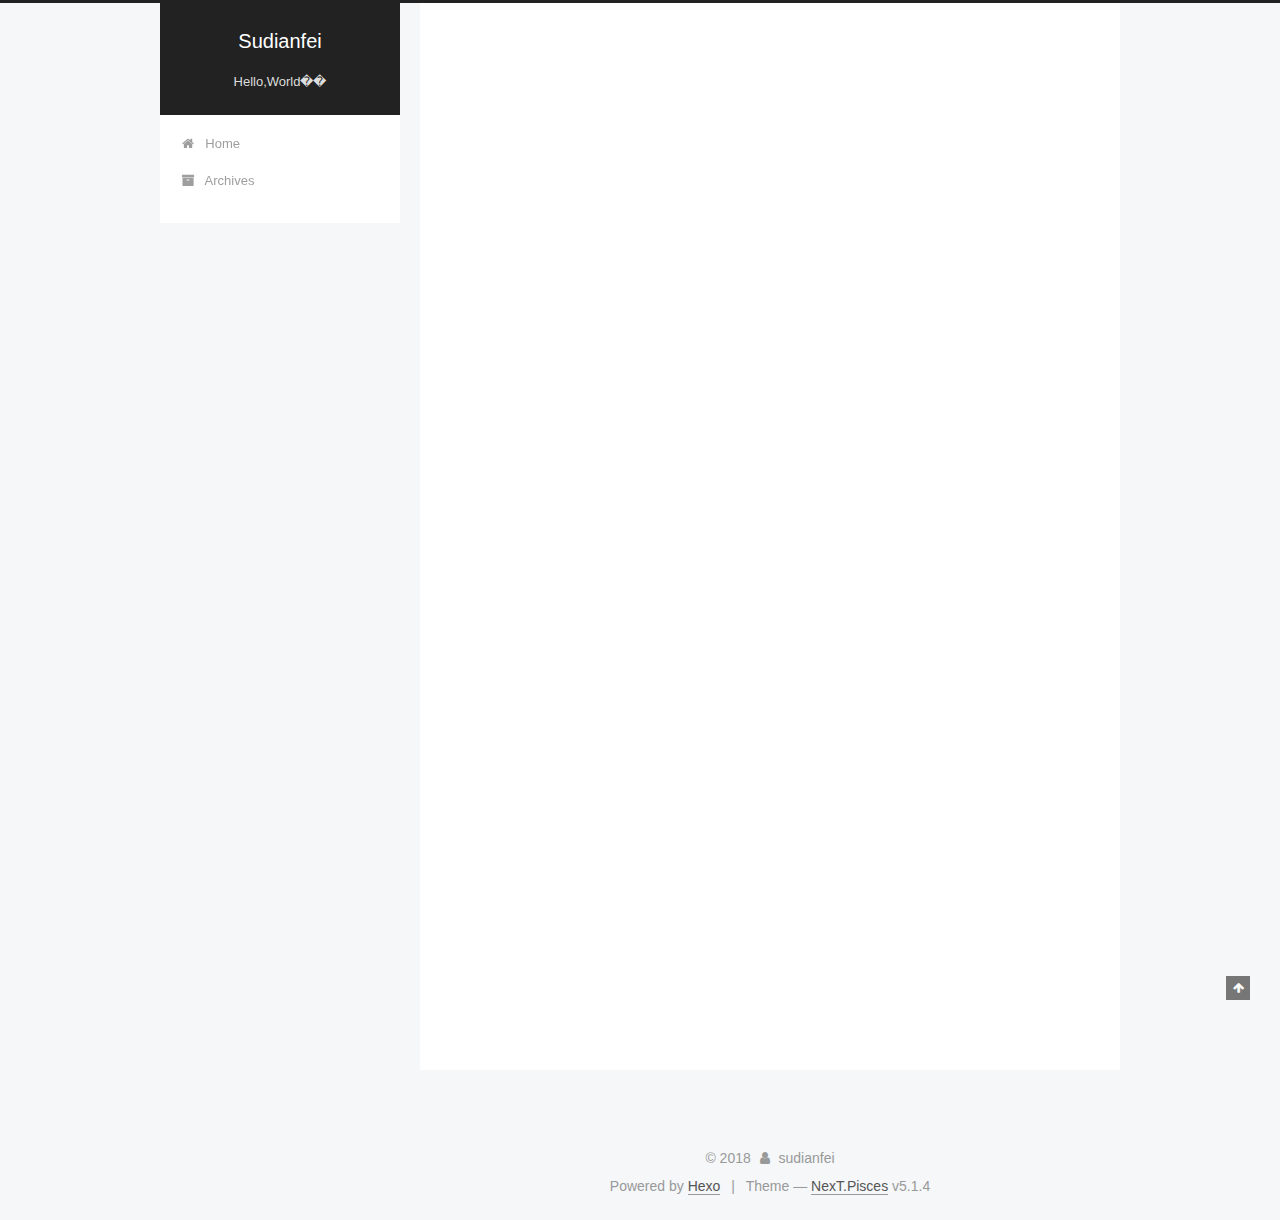
==== index.html @ 5877806c "Site updated: 2018-09-23 10:47:45" ====
<!DOCTYPE html>



  


<html class="theme-next pisces use-motion" lang="">
<head>
  <meta charset="UTF-8"/>
<meta http-equiv="X-UA-Compatible" content="IE=edge" />
<meta name="viewport" content="width=device-width, initial-scale=1, maximum-scale=1"/>
<meta name="theme-color" content="#222">









<meta http-equiv="Cache-Control" content="no-transform" />
<meta http-equiv="Cache-Control" content="no-siteapp" />
















  
  
  <link href="/lib/fancybox/source/jquery.fancybox.css?v=2.1.5" rel="stylesheet" type="text/css" />







<link href="/lib/font-awesome/css/font-awesome.min.css?v=4.6.2" rel="stylesheet" type="text/css" />

<link href="/css/main.css?v=5.1.4" rel="stylesheet" type="text/css" />


  <link rel="apple-touch-icon" sizes="180x180" href="/images/apple-touch-icon-next.png?v=5.1.4">


  <link rel="icon" type="image/png" sizes="32x32" href="/images/favicon-32x32-next.png?v=5.1.4">


  <link rel="icon" type="image/png" sizes="16x16" href="/images/favicon-16x16-next.png?v=5.1.4">


  <link rel="mask-icon" href="/images/logo.svg?v=5.1.4" color="#222">





  <meta name="keywords" content="Hexo, NexT" />










<meta name="description" content="sudianfei">
<meta name="keywords" content="blog,C++,matlab,ǰ�ˣ��㷨">
<meta property="og:type" content="website">
<meta property="og:title" content="Sudianfei">
<meta property="og:url" content="http://yoursite.com/index.html">
<meta property="og:site_name" content="Sudianfei">
<meta property="og:description" content="sudianfei">
<meta property="og:locale" content="default">
<meta name="twitter:card" content="summary">
<meta name="twitter:title" content="Sudianfei">
<meta name="twitter:description" content="sudianfei">



<script type="text/javascript" id="hexo.configurations">
  var NexT = window.NexT || {};
  var CONFIG = {
    root: '/',
    scheme: 'Pisces',
    version: '5.1.4',
    sidebar: {"position":"left","display":"post","offset":12,"b2t":false,"scrollpercent":false,"onmobile":false},
    fancybox: true,
    tabs: true,
    motion: {"enable":true,"async":false,"transition":{"post_block":"fadeIn","post_header":"slideDownIn","post_body":"slideDownIn","coll_header":"slideLeftIn","sidebar":"slideUpIn"}},
    duoshuo: {
      userId: '0',
      author: 'Author'
    },
    algolia: {
      applicationID: '',
      apiKey: '',
      indexName: '',
      hits: {"per_page":10},
      labels: {"input_placeholder":"Search for Posts","hits_empty":"We didn't find any results for the search: ${query}","hits_stats":"${hits} results found in ${time} ms"}
    }
  };
</script>



  <link rel="canonical" href="http://yoursite.com/"/>





  <title>Sudianfei</title>
  








</head>

<body itemscope itemtype="http://schema.org/WebPage" lang="default">

  
  
    
  

  <div class="container sidebar-position-left 
  page-home">
    <div class="headband"></div>

    <header id="header" class="header" itemscope itemtype="http://schema.org/WPHeader">
      <div class="header-inner"><div class="site-brand-wrapper">
  <div class="site-meta ">
    

    <div class="custom-logo-site-title">
      <a href="/"  class="brand" rel="start">
        <span class="logo-line-before"><i></i></span>
        <span class="site-title">Sudianfei</span>
        <span class="logo-line-after"><i></i></span>
      </a>
    </div>
      
        <p class="site-subtitle">Hello,World��</p>
      
  </div>

  <div class="site-nav-toggle">
    <button>
      <span class="btn-bar"></span>
      <span class="btn-bar"></span>
      <span class="btn-bar"></span>
    </button>
  </div>
</div>

<nav class="site-nav">
  

  
    <ul id="menu" class="menu">
      
        
        <li class="menu-item menu-item-home">
          <a href="/" rel="section">
            
              <i class="menu-item-icon fa fa-fw fa-home"></i> <br />
            
            Home
          </a>
        </li>
      
        
        <li class="menu-item menu-item-archives">
          <a href="/archives/" rel="section">
            
              <i class="menu-item-icon fa fa-fw fa-archive"></i> <br />
            
            Archives
          </a>
        </li>
      

      
    </ul>
  

  
</nav>



 </div>
    </header>

    <main id="main" class="main">
      <div class="main-inner">
        <div class="content-wrap">
          <div id="content" class="content">
            
  <section id="posts" class="posts-expand">
    
      

  

  
  
  

  <article class="post post-type-normal" itemscope itemtype="http://schema.org/Article">
  
  
  
  <div class="post-block">
    <link itemprop="mainEntityOfPage" href="http://yoursite.com/2018/09/22/hello-world/">

    <span hidden itemprop="author" itemscope itemtype="http://schema.org/Person">
      <meta itemprop="name" content="sudianfei">
      <meta itemprop="description" content="">
      <meta itemprop="image" content="https://s1.ax1x.com/2018/09/23/iuJSnx.jpg">
    </span>

    <span hidden itemprop="publisher" itemscope itemtype="http://schema.org/Organization">
      <meta itemprop="name" content="Sudianfei">
    </span>

    
      <header class="post-header">

        
        
          <h1 class="post-title" itemprop="name headline">
                
                <a class="post-title-link" href="/2018/09/22/hello-world/" itemprop="url">Hello World</a></h1>
        

        <div class="post-meta">
          <span class="post-time">
            
              <span class="post-meta-item-icon">
                <i class="fa fa-calendar-o"></i>
              </span>
              
                <span class="post-meta-item-text">Posted on</span>
              
              <time title="Post created" itemprop="dateCreated datePublished" datetime="2018-09-22T10:35:53+08:00">
                2018-09-22
              </time>
            

            

            
          </span>

          

          
            
          

          
          

          

          

          

        </div>
      </header>
    

    
    
    
    <div class="post-body" itemprop="articleBody">

      
      

      
        
          
            <p>Welcome to <a href="https://hexo.io/" target="_blank" rel="noopener">Hexo</a>! This is your very first post. Check <a href="https://hexo.io/docs/" target="_blank" rel="noopener">documentation</a> for more info. If you get any problems when using Hexo, you can find the answer in <a href="https://hexo.io/docs/troubleshooting.html" target="_blank" rel="noopener">troubleshooting</a> or you can ask me on <a href="https://github.com/hexojs/hexo/issues" target="_blank" rel="noopener">GitHub</a>.</p>
<h2 id="Quick-Start"><a href="#Quick-Start" class="headerlink" title="Quick Start"></a>Quick Start</h2><h3 id="Create-a-new-post"><a href="#Create-a-new-post" class="headerlink" title="Create a new post"></a>Create a new post</h3><figure class="highlight bash"><table><tr><td class="gutter"><pre><span class="line">1</span><br></pre></td><td class="code"><pre><span class="line">$ hexo new <span class="string">"My New Post"</span></span><br></pre></td></tr></table></figure>
<p>More info: <a href="https://hexo.io/docs/writing.html" target="_blank" rel="noopener">Writing</a></p>
<h3 id="Run-server"><a href="#Run-server" class="headerlink" title="Run server"></a>Run server</h3><figure class="highlight bash"><table><tr><td class="gutter"><pre><span class="line">1</span><br></pre></td><td class="code"><pre><span class="line">$ hexo server</span><br></pre></td></tr></table></figure>
<p>More info: <a href="https://hexo.io/docs/server.html" target="_blank" rel="noopener">Server</a></p>
<h3 id="Generate-static-files"><a href="#Generate-static-files" class="headerlink" title="Generate static files"></a>Generate static files</h3><figure class="highlight bash"><table><tr><td class="gutter"><pre><span class="line">1</span><br></pre></td><td class="code"><pre><span class="line">$ hexo generate</span><br></pre></td></tr></table></figure>
<p>More info: <a href="https://hexo.io/docs/generating.html" target="_blank" rel="noopener">Generating</a></p>
<h3 id="Deploy-to-remote-sites"><a href="#Deploy-to-remote-sites" class="headerlink" title="Deploy to remote sites"></a>Deploy to remote sites</h3><figure class="highlight bash"><table><tr><td class="gutter"><pre><span class="line">1</span><br></pre></td><td class="code"><pre><span class="line">$ hexo deploy</span><br></pre></td></tr></table></figure>
<p>More info: <a href="https://hexo.io/docs/deployment.html" target="_blank" rel="noopener">Deployment</a></p>

          
        
      
    </div>
    
    
    

    

    

    

    <footer class="post-footer">
      

      

      

      
      
        <div class="post-eof"></div>
      
    </footer>
  </div>
  
  
  
  </article>


    
  </section>

  


          </div>
          


          

        </div>
        
          
  
  <div class="sidebar-toggle">
    <div class="sidebar-toggle-line-wrap">
      <span class="sidebar-toggle-line sidebar-toggle-line-first"></span>
      <span class="sidebar-toggle-line sidebar-toggle-line-middle"></span>
      <span class="sidebar-toggle-line sidebar-toggle-line-last"></span>
    </div>
  </div>

  <aside id="sidebar" class="sidebar">
    
    <div class="sidebar-inner">

      

      

      <section class="site-overview-wrap sidebar-panel sidebar-panel-active">
        <div class="site-overview">
          <div class="site-author motion-element" itemprop="author" itemscope itemtype="http://schema.org/Person">
            
              <img class="site-author-image" itemprop="image"
                src="https://s1.ax1x.com/2018/09/23/iuJSnx.jpg"
                alt="sudianfei" />
            
              <p class="site-author-name" itemprop="name">sudianfei</p>
              <p class="site-description motion-element" itemprop="description">sudianfei</p>
          </div>

          <nav class="site-state motion-element">

            
              <div class="site-state-item site-state-posts">
              
                <a href="/archives/">
              
                  <span class="site-state-item-count">1</span>
                  <span class="site-state-item-name">posts</span>
                </a>
              </div>
            

            

            

          </nav>

          

          

          
          

          
          

          

        </div>
      </section>

      

      

    </div>
  </aside>


        
      </div>
    </main>

    <footer id="footer" class="footer">
      <div class="footer-inner">
        <div class="copyright">&copy; <span itemprop="copyrightYear">2018</span>
  <span class="with-love">
    <i class="fa fa-user"></i>
  </span>
  <span class="author" itemprop="copyrightHolder">sudianfei</span>

  
</div>


  <div class="powered-by">Powered by <a class="theme-link" target="_blank" href="https://hexo.io">Hexo</a></div>



  <span class="post-meta-divider">|</span>



  <div class="theme-info">Theme &mdash; <a class="theme-link" target="_blank" href="https://github.com/iissnan/hexo-theme-next">NexT.Pisces</a> v5.1.4</div>




        







        
      </div>
    </footer>

    
      <div class="back-to-top">
        <i class="fa fa-arrow-up"></i>
        
      </div>
    

    

  </div>

  

<script type="text/javascript">
  if (Object.prototype.toString.call(window.Promise) !== '[object Function]') {
    window.Promise = null;
  }
</script>









  












  
  
    <script type="text/javascript" src="/lib/jquery/index.js?v=2.1.3"></script>
  

  
  
    <script type="text/javascript" src="/lib/fastclick/lib/fastclick.min.js?v=1.0.6"></script>
  

  
  
    <script type="text/javascript" src="/lib/jquery_lazyload/jquery.lazyload.js?v=1.9.7"></script>
  

  
  
    <script type="text/javascript" src="/lib/velocity/velocity.min.js?v=1.2.1"></script>
  

  
  
    <script type="text/javascript" src="/lib/velocity/velocity.ui.min.js?v=1.2.1"></script>
  

  
  
    <script type="text/javascript" src="/lib/fancybox/source/jquery.fancybox.pack.js?v=2.1.5"></script>
  


  


  <script type="text/javascript" src="/js/src/utils.js?v=5.1.4"></script>

  <script type="text/javascript" src="/js/src/motion.js?v=5.1.4"></script>



  
  


  <script type="text/javascript" src="/js/src/affix.js?v=5.1.4"></script>

  <script type="text/javascript" src="/js/src/schemes/pisces.js?v=5.1.4"></script>



  

  


  <script type="text/javascript" src="/js/src/bootstrap.js?v=5.1.4"></script>



  


  




	





  





  












  





  

  

  

  
  

  

  

  

</body>
</html>
---- css/main.css ----
/* normalize.css v3.0.2 | MIT License | git.io/normalize */
html {
  font-family: sans-serif; /* 1 */
  -ms-text-size-adjust: 100%; /* 2 */
  -webkit-text-size-adjust: 100%; /* 2 */
}
body {
  margin: 0;
}
article,
aside,
details,
figcaption,
figure,
footer,
header,
hgroup,
main,
menu,
nav,
section,
summary {
  display: block;
}
audio,
canvas,
progress,
video {
  display: inline-block; /* 1 */
  vertical-align: baseline; /* 2 */
}
audio:not([controls]) {
  display: none;
  height: 0;
}
[hidden],
template {
  display: none;
}
a {
  background-color: transparent;
}
a:active,
a:hover {
  outline: 0;
}
abbr[title] {
  border-bottom: 1px dotted;
}
b,
strong {
  font-weight: bold;
}
dfn {
  font-style: italic;
}
h1 {
  font-size: 2em;
  margin: 0.67em 0;
}
mark {
  background: #ff0;
  color: #000;
}
small {
  font-size: 80%;
}
sub,
sup {
  font-size: 75%;
  line-height: 0;
  position: relative;
  vertical-align: baseline;
}
sup {
  top: -0.5em;
}
sub {
  bottom: -0.25em;
}
img {
  border: 0;
}
svg:not(:root) {
  overflow: hidden;
}
figure {
  margin: 1em 40px;
}
hr {
  -moz-box-sizing: content-box;
  box-sizing: content-box;
  height: 0;
}
pre {
  overflow: auto;
}
code,
kbd,
pre,
samp {
  font-family: monospace, monospace;
  font-size: 1em;
}
button,
input,
optgroup,
select,
textarea {
  color: inherit; /* 1 */
  font: inherit; /* 2 */
  margin: 0; /* 3 */
}
button {
  overflow: visible;
}
button,
select {
  text-transform: none;
}
button,
html input[type="button"],
input[type="reset"],
input[type="submit"] {
  -webkit-appearance: button; /* 2 */
  cursor: pointer; /* 3 */
}
button[disabled],
html input[disabled] {
  cursor: default;
}
button::-moz-focus-inner,
input::-moz-focus-inner {
  border: 0;
  padding: 0;
}
input {
  line-height: normal;
}
input[type="checkbox"],
input[type="radio"] {
  box-sizing: border-box; /* 1 */
  padding: 0; /* 2 */
}
input[type="number"]::-webkit-inner-spin-button,
input[type="number"]::-webkit-outer-spin-button {
  height: auto;
}
input[type="search"] {
  -webkit-appearance: textfield; /* 1 */
  -moz-box-sizing: content-box;
  -webkit-box-sizing: content-box; /* 2 */
  box-sizing: content-box;
}
input[type="search"]::-webkit-search-cancel-button,
input[type="search"]::-webkit-search-decoration {
  -webkit-appearance: none;
}
fieldset {
  border: 1px solid #c0c0c0;
  margin: 0 2px;
  padding: 0.35em 0.625em 0.75em;
}
legend {
  border: 0; /* 1 */
  padding: 0; /* 2 */
}
textarea {
  overflow: auto;
}
optgroup {
  font-weight: bold;
}
table {
  border-collapse: collapse;
  border-spacing: 0;
}
td,
th {
  padding: 0;
}
::selection {
  background: #262a30;
  color: #fff;
}
body {
  position: relative;
  font-family: 'Lato', "PingFang SC", "Microsoft YaHei", sans-serif;
  font-size: 14px;
  line-height: 2;
  color: #555;
  background: #f5f7f9;
}
@media (max-width: 767px) {
  body {
    padding-right: 0 !important;
  }
}
@media (min-width: 768px) and (max-width: 991px) {
  body {
    padding-right: 0 !important;
  }
}
@media (min-width: 1600px) {
  body {
    font-size: 16px;
  }
}
h1,
h2,
h3,
h4,
h5,
h6 {
  margin: 0;
  padding: 0;
  font-weight: bold;
  line-height: 1.5;
  font-family: 'Lato', "PingFang SC", "Microsoft YaHei", sans-serif;
}
h2,
h3,
h4,
h5,
h6 {
  margin: 20px 0 15px;
}
h1 {
  font-size: 22px;
}
@media (max-width: 767px) {
  h1 {
    font-size: 18px;
  }
}
h2 {
  font-size: 20px;
}
@media (max-width: 767px) {
  h2 {
    font-size: 16px;
  }
}
h3 {
  font-size: 18px;
}
@media (max-width: 767px) {
  h3 {
    font-size: 14px;
  }
}
h4 {
  font-size: 16px;
}
@media (max-width: 767px) {
  h4 {
    font-size: 12px;
  }
}
h5 {
  font-size: 14px;
}
@media (max-width: 767px) {
  h5 {
    font-size: 10px;
  }
}
h6 {
  font-size: 12px;
}
@media (max-width: 767px) {
  h6 {
    font-size: 8px;
  }
}
p {
  margin: 0 0 20px 0;
}
a {
  color: #555;
  text-decoration: none;
  outline: none;
  border-bottom: 1px solid #999;
  word-wrap: break-word;
}
a:hover {
  color: #222;
  border-bottom-color: #222;
}
blockquote {
  margin: 0;
  padding: 0;
}
img {
  display: block;
  margin: auto;
  max-width: 100%;
  height: auto;
}
hr {
  margin: 40px 0;
  height: 3px;
  border: none;
  background-color: #ddd;
  background-image: repeating-linear-gradient(-45deg, #fff, #fff 4px, transparent 4px, transparent 8px);
}
blockquote {
  padding: 0 15px;
  color: #666;
  border-left: 4px solid #ddd;
}
blockquote cite::before {
  content: "-";
  padding: 0 5px;
}
dt {
  font-weight: 700;
}
dd {
  margin: 0;
  padding: 0;
}
kbd {
  border: 1px solid #ccc;
  border-radius: 0.2em;
  box-shadow: 0.1em 0.1em 0.2em rgba(0,0,0,0.1);
  background-color: #f9f9f9;
  font-family: inherit;
  background-image: -webkit-linear-gradient(top, #eee, #fff, #eee);
  padding: 0.1em 0.3em;
  white-space: nowrap;
}
.text-left {
  text-align: left;
}
.text-center {
  text-align: center;
}
.text-right {
  text-align: right;
}
.text-justify {
  text-align: justify;
}
.text-nowrap {
  white-space: nowrap;
}
.text-lowercase {
  text-transform: lowercase;
}
.text-uppercase {
  text-transform: uppercase;
}
.text-capitalize {
  text-transform: capitalize;
}
.center-block {
  display: block;
  margin-left: auto;
  margin-right: auto;
}
.clearfix:before,
.clearfix:after {
  content: " ";
  display: table;
}
.clearfix:after {
  clear: both;
}
.pullquote {
  width: 45%;
}
.pullquote.left {
  float: left;
  margin-left: 5px;
  margin-right: 10px;
}
.pullquote.right {
  float: right;
  margin-left: 10px;
  margin-right: 5px;
}
.affix.affix.affix {
  position: fixed;
}
.translation {
  margin-top: -20px;
  font-size: 14px;
  color: #999;
}
.scrollbar-measure {
  width: 100px;
  height: 100px;
  overflow: scroll;
  position: absolute;
  top: -9999px;
}
.use-motion .motion-element {
  opacity: 0;
}
table {
  margin: 20px 0;
  width: 100%;
  border-collapse: collapse;
  border-spacing: 0;
  border: 1px solid #ddd;
  font-size: 14px;
  table-layout: fixed;
  word-wrap: break-all;
}
table>tbody>tr:nth-of-type(odd) {
  background-color: #f9f9f9;
}
table>tbody>tr:hover {
  background-color: #f5f5f5;
}
caption,
th,
td {
  padding: 8px;
  text-align: left;
  vertical-align: middle;
  font-weight: normal;
}
th,
td {
  border-bottom: 3px solid #ddd;
  border-right: 1px solid #eee;
}
th {
  padding-bottom: 10px;
  font-weight: 700;
}
td {
  border-bottom-width: 1px;
}
html,
body {
  height: 100%;
}
.container {
  position: relative;
  min-height: 100%;
}
.header-inner {
  margin: 0 auto;
  padding: 100px 0 70px;
  width: 700px;
}
@media (min-width: 1600px) {
  .container .header-inner {
    width: 900px;
  }
}
.main {
  padding-bottom: 150px;
}
.main-inner {
  margin: 0 auto;
  width: 700px;
}
@media (min-width: 1600px) {
  .container .main-inner {
    width: 900px;
  }
}
.footer {
  position: absolute;
  left: 0;
  bottom: 0;
  width: 100%;
  min-height: 50px;
}
.footer-inner {
  box-sizing: border-box;
  margin: 20px auto;
  width: 700px;
}
@media (min-width: 1600px) {
  .container .footer-inner {
    width: 900px;
  }
}
pre,
.highlight {
  overflow: auto;
  margin: 20px 0;
  padding: 0;
  font-size: 13px;
  color: #4d4d4c;
  background: #f7f7f7;
  line-height: 1.6;
}
pre,
code {
  font-family: consolas, Menlo, "PingFang SC", "Microsoft YaHei", monospace;
}
code {
  padding: 2px 4px;
  word-wrap: break-word;
  color: #555;
  background: #eee;
  border-radius: 3px;
  font-size: 13px;
}
pre {
  padding: 10px;
}
pre code {
  padding: 0;
  color: #4d4d4c;
  background: none;
  text-shadow: none;
}
.highlight {
  border-radius: 1px;
}
.highlight pre {
  border: none;
  margin: 0;
  padding: 10px 0;
}
.highlight table {
  margin: 0;
  width: auto;
  border: none;
}
.highlight td {
  border: none;
  padding: 0;
}
.highlight figcaption {
  font-size: 1em;
  color: #4d4d4c;
  line-height: 1em;
  margin-bottom: 1em;
}
.highlight figcaption:before,
.highlight figcaption:after {
  content: " ";
  display: table;
}
.highlight figcaption:after {
  clear: both;
}
.highlight figcaption a {
  float: right;
  color: #4d4d4c;
}
.highlight figcaption a:hover {
  border-bottom-color: #4d4d4c;
}
.highlight .gutter pre {
  padding-left: 10px;
  padding-right: 10px;
  color: #869194;
  text-align: right;
  background-color: #eff2f3;
}
.highlight .code pre {
  width: 100%;
  padding-left: 10px;
  padding-right: 10px;
  background-color: #f7f7f7;
}
.highlight .line {
  height: 20px;
}
.gutter {
  -webkit-user-select: none;
  -moz-user-select: none;
  -ms-user-select: none;
  user-select: none;
}
.gist table {
  width: auto;
}
.gist table td {
  border: none;
}
pre .deletion {
  background: #fdd;
}
pre .addition {
  background: #dfd;
}
pre .meta {
  color: #8959a8;
}
pre .comment {
  color: #8e908c;
}
pre .variable,
pre .attribute,
pre .tag,
pre .regexp,
pre .ruby .constant,
pre .xml .tag .title,
pre .xml .pi,
pre .xml .doctype,
pre .html .doctype,
pre .css .id,
pre .css .class,
pre .css .pseudo {
  color: #c82829;
}
pre .number,
pre .preprocessor,
pre .built_in,
pre .literal,
pre .params,
pre .constant,
pre .command {
  color: #f5871f;
}
pre .ruby .class .title,
pre .css .rules .attribute,
pre .string,
pre .value,
pre .inheritance,
pre .header,
pre .ruby .symbol,
pre .xml .cdata,
pre .special,
pre .number,
pre .formula {
  color: #718c00;
}
pre .title,
pre .css .hexcolor {
  color: #3e999f;
}
pre .function,
pre .python .decorator,
pre .python .title,
pre .ruby .function .title,
pre .ruby .title .keyword,
pre .perl .sub,
pre .javascript .title,
pre .coffeescript .title {
  color: #4271ae;
}
pre .keyword,
pre .javascript .function {
  color: #8959a8;
}
.full-image.full-image.full-image.full-image {
  border: none;
  max-width: 100%;
  width: auto;
  margin: 20px auto 25px;
}
@media (min-width: 992px) {
  .full-image.full-image.full-image.full-image {
    max-width: none;
    width: 118%;
    margin: 0 -9%;
  }
}
.blockquote-center,
.page-home .post-type-quote blockquote,
.page-post-detail .post-type-quote blockquote {
  position: relative;
  margin: 40px 0;
  padding: 0;
  border-left: none;
  text-align: center;
}
.blockquote-center::before,
.page-home .post-type-quote blockquote::before,
.page-post-detail .post-type-quote blockquote::before,
.blockquote-center::after,
.page-home .post-type-quote blockquote::after,
.page-post-detail .post-type-quote blockquote::after {
  position: absolute;
  content: ' ';
  display: block;
  width: 100%;
  height: 24px;
  opacity: 0.2;
  background-repeat: no-repeat;
  background-position: 0 -6px;
  background-size: 22px 22px;
}
.blockquote-center::before,
.page-home .post-type-quote blockquote::before,
.page-post-detail .post-type-quote blockquote::before {
  top: -20px;
  background-image: url("../images/quote-l.svg");
  border-top: 1px solid #ccc;
}
.blockquote-center::after,
.page-home .post-type-quote blockquote::after,
.page-post-detail .post-type-quote blockquote::after {
  bottom: -20px;
  background-image: url("../images/quote-r.svg");
  border-bottom: 1px solid #ccc;
  background-position: 100% 8px;
}
.blockquote-center p,
.page-home .post-type-quote blockquote p,
.page-post-detail .post-type-quote blockquote p,
.blockquote-center div,
.page-home .post-type-quote blockquote div,
.page-post-detail .post-type-quote blockquote div {
  text-align: center;
}
.post .post-body .group-picture img {
  box-sizing: border-box;
  padding: 0 3px;
  border: none;
}
.post .group-picture-row {
  overflow: hidden;
  margin-top: 6px;
}
.post .group-picture-row:first-child {
  margin-top: 0;
}
.post .group-picture-column {
  float: left;
}
.page-post-detail .post-body .group-picture-column {
  float: none;
  margin-top: 10px;
  width: auto !important;
}
.page-post-detail .post-body .group-picture-column img {
  margin: 0 auto;
}
.page-archive .group-picture-container {
  overflow: hidden;
}
.page-archive .group-picture-row {
  float: left;
}
.page-archive .group-picture-row:first-child {
  margin-top: 6px;
}
.page-archive .group-picture-column {
  max-width: 150px;
  max-height: 150px;
}
.post-body .note {
  position: relative;
  padding: 15px;
  margin-bottom: 20px;
  border: 1px solid #eee;
  border-left-width: 5px;
  border-radius: 3px;
}
.post-body .note h2,
.post-body .note h3,
.post-body .note h4,
.post-body .note h5,
.post-body .note h6 {
  margin-top: 0;
  margin-bottom: 0;
  border-bottom: initial;
  padding-top: 0 !important;
}
.post-body .note p:first-child,
.post-body .note ul:first-child,
.post-body .note ol:first-child,
.post-body .note table:first-child,
.post-body .note pre:first-child,
.post-body .note blockquote:first-child {
  margin-top: 0;
}
.post-body .note p:last-child,
.post-body .note ul:last-child,
.post-body .note ol:last-child,
.post-body .note table:last-child,
.post-body .note pre:last-child,
.post-body .note blockquote:last-child {
  margin-bottom: 0;
}
.post-body .note.default {
  border-left-color: #777;
}
.post-body .note.default h2,
.post-body .note.default h3,
.post-body .note.default h4,
.post-body .note.default h5,
.post-body .note.default h6 {
  color: #777;
}
.post-body .note.primary {
  border-left-color: #6f42c1;
}
.post-body .note.primary h2,
.post-body .note.primary h3,
.post-body .note.primary h4,
.post-body .note.primary h5,
.post-body .note.primary h6 {
  color: #6f42c1;
}
.post-body .note.info {
  border-left-color: #428bca;
}
.post-body .note.info h2,
.post-body .note.info h3,
.post-body .note.info h4,
.post-body .note.info h5,
.post-body .note.info h6 {
  color: #428bca;
}
.post-body .note.success {
  border-left-color: #5cb85c;
}
.post-body .note.success h2,
.post-body .note.success h3,
.post-body .note.success h4,
.post-body .note.success h5,
.post-body .note.success h6 {
  color: #5cb85c;
}
.post-body .note.warning {
  border-left-color: #f0ad4e;
}
.post-body .note.warning h2,
.post-body .note.warning h3,
.post-body .note.warning h4,
.post-body .note.warning h5,
.post-body .note.warning h6 {
  color: #f0ad4e;
}
.post-body .note.danger {
  border-left-color: #d9534f;
}
.post-body .note.danger h2,
.post-body .note.danger h3,
.post-body .note.danger h4,
.post-body .note.danger h5,
.post-body .note.danger h6 {
  color: #d9534f;
}
.post-body .label {
  display: inline;
  padding: 0 2px;
  white-space: nowrap;
}
.post-body .label.default {
  background-color: #f0f0f0;
}
.post-body .label.primary {
  background-color: #efe6f7;
}
.post-body .label.info {
  background-color: #e5f2f8;
}
.post-body .label.success {
  background-color: #e7f4e9;
}
.post-body .label.warning {
  background-color: #fcf6e1;
}
.post-body .label.danger {
  background-color: #fae8eb;
}
.post-body .tabs {
  position: relative;
  display: block;
  margin-bottom: 20px;
  padding-top: 10px;
}
.post-body .tabs ul.nav-tabs {
  margin: 0;
  padding: 0;
  display: flex;
  margin-bottom: -1px;
}
@media (max-width: 413px) {
  .post-body .tabs ul.nav-tabs {
    display: block;
    margin-bottom: 5px;
  }
}
.post-body .tabs ul.nav-tabs li.tab {
  list-style-type: none !important;
  margin: 0 0.25em 0 0;
  border-top: 3px solid transparent;
  border-left: 1px solid transparent;
  border-right: 1px solid transparent;
}
@media (max-width: 413px) {
  .post-body .tabs ul.nav-tabs li.tab {
    margin: initial;
    border-top: 1px solid transparent;
    border-left: 3px solid transparent;
    border-right: 1px solid transparent;
    border-bottom: 1px solid transparent;
  }
}
.post-body .tabs ul.nav-tabs li.tab a {
  outline: 0;
  border-bottom: initial;
  display: block;
  line-height: 1.8em;
  padding: 0.25em 0.75em;
  transition-duration: 0.2s;
  transition-timing-function: ease-out;
  transition-delay: 0s;
}
.post-body .tabs ul.nav-tabs li.tab a i {
  width: 1.285714285714286em;
}
.post-body .tabs ul.nav-tabs li.tab.active {
  border-top: 3px solid #fc6423;
  border-left: 1px solid #ddd;
  border-right: 1px solid #ddd;
  background-color: #fff;
}
@media (max-width: 413px) {
  .post-body .tabs ul.nav-tabs li.tab.active {
    border-top: 1px solid #ddd;
    border-left: 3px solid #fc6423;
    border-right: 1px solid #ddd;
    border-bottom: 1px solid #ddd;
  }
}
.post-body .tabs ul.nav-tabs li.tab.active a {
  cursor: default;
  color: #555;
}
.post-body .tabs .tab-content {
  background-color: #fff;
}
.post-body .tabs .tab-content .tab-pane {
  border: 1px solid #ddd;
  padding: 20px 20px 0 20px;
}
.post-body .tabs .tab-content .tab-pane:not(.active) {
  display: none !important;
}
.post-body .tabs .tab-content .tab-pane.active {
  display: block !important;
}
.btn {
  display: inline-block;
  padding: 0 20px;
  font-size: 14px;
  color: #555;
  background: #fff;
  border: 2px solid #555;
  text-decoration: none;
  border-radius: 2px;
  transition-property: background-color;
  transition-duration: 0.2s;
  transition-timing-function: ease-in-out;
  transition-delay: 0s;
  line-height: 2;
}
.btn:hover {
  border-color: #222;
  color: #fff;
  background: #222;
}
.btn +.btn {
  margin: 0 0 8px 8px;
}
.btn .fa-fw {
  width: 1.285714285714286em;
  text-align: left;
}
.btn-bar {
  display: block;
  width: 22px;
  height: 2px;
  background: #555;
  border-radius: 1px;
}
.btn-bar+.btn-bar {
  margin-top: 4px;
}
.pagination {
  margin: 120px 0 40px;
  text-align: center;
  border-top: 1px solid #eee;
}
.page-number-basic,
.pagination .prev,
.pagination .next,
.pagination .page-number,
.pagination .space {
  display: inline-block;
  position: relative;
  top: -1px;
  margin: 0 10px;
  padding: 0 11px;
}
@media (max-width: 767px) {
  .page-number-basic,
  .pagination .prev,
  .pagination .next,
  .pagination .page-number,
  .pagination .space {
    margin: 0 5px;
  }
}
.pagination .prev,
.pagination .next,
.pagination .page-number {
  border-bottom: 0;
  border-top: 1px solid #eee;
  transition-property: border-color;
  transition-duration: 0.2s;
  transition-timing-function: ease-in-out;
  transition-delay: 0s;
}
.pagination .prev:hover,
.pagination .next:hover,
.pagination .page-number:hover {
  border-top-color: #222;
}
.pagination .space {
  padding: 0;
  margin: 0;
}
.pagination .prev {
  margin-left: 0;
}
.pagination .next {
  margin-right: 0;
}
.pagination .page-number.current {
  color: #fff;
  background: #ccc;
  border-top-color: #ccc;
}
@media (max-width: 767px) {
  .pagination {
    border-top: none;
  }
  .pagination .prev,
  .pagination .next,
  .pagination .page-number {
    margin-bottom: 10px;
    border-top: 0;
    border-bottom: 1px solid #eee;
    padding: 0 10px;
  }
  .pagination .prev:hover,
  .pagination .next:hover,
  .pagination .page-number:hover {
    border-bottom-color: #222;
  }
}
.comments {
  margin: 60px 20px 0;
}
.tag-cloud {
  text-align: center;
}
.tag-cloud a {
  display: inline-block;
  margin: 10px;
}
.back-to-top {
  box-sizing: border-box;
  position: fixed;
  bottom: -100px;
  right: 30px;
  z-index: 1050;
  padding: 0 6px;
  width: 24px;
  background: #222;
  font-size: 12px;
  opacity: 0.6;
  color: #fff;
  cursor: pointer;
  text-align: center;
  -webkit-transform: translateZ(0);
  transition-property: bottom;
  transition-duration: 0.2s;
  transition-timing-function: ease-in-out;
  transition-delay: 0s;
}
@media (min-width: 768px) and (max-width: 991px) {
  .back-to-top {
    display: none !important;
  }
}
@media (max-width: 767px) {
  .back-to-top {
    display: none !important;
  }
}
.back-to-top.back-to-top-on {
  bottom: 30px;
}
.header {
  background: transparent;
}
.header-inner {
  position: relative;
}
.headband {
  height: 3px;
  background: #222;
}
.site-meta {
  margin: 0;
  text-align: center;
}
@media (max-width: 767px) {
  .site-meta {
    text-align: center;
  }
}
.brand {
  position: relative;
  display: inline-block;
  padding: 0 40px;
  color: #fff;
  background: #222;
  border-bottom: none;
}
.brand:hover {
  color: #fff;
}
.logo {
  display: inline-block;
  margin-right: 5px;
  line-height: 36px;
  vertical-align: top;
}
.site-title {
  display: inline-block;
  vertical-align: top;
  line-height: 36px;
  font-size: 20px;
  font-weight: normal;
  font-family: 'Lato', "PingFang SC", "Microsoft YaHei", sans-serif;
}
.site-subtitle {
  margin-top: 10px;
  font-size: 13px;
  color: #ddd;
}
.use-motion .brand {
  opacity: 0;
}
.use-motion .logo,
.use-motion .site-title,
.use-motion .site-subtitle {
  opacity: 0;
  position: relative;
  top: -10px;
}
.site-nav-toggle {
  display: none;
  position: absolute;
  top: 10px;
  left: 10px;
}
@media (max-width: 767px) {
  .site-nav-toggle {
    display: block;
  }
}
.site-nav-toggle button {
  margin-top: 2px;
  padding: 9px 10px;
  background: transparent;
  border: none;
}
@media (max-width: 767px) {
  .site-nav {
    display: none;
    margin: 0 -10px;
    padding: 0 10px;
    clear: both;
    border-top: 1px solid #ddd;
  }
}
@media (min-width: 768px) and (max-width: 991px) {
  .site-nav {
    display: block !important;
  }
}
@media (min-width: 992px) {
  .site-nav {
    display: block !important;
  }
}
.menu {
  margin-top: 20px;
  padding-left: 0;
  text-align: center;
}
.menu .menu-item {
  display: inline-block;
  margin: 0 10px;
  list-style: none;
}
@media screen and (max-width: 767px) {
  .menu .menu-item {
    margin-top: 10px;
  }
}
.menu .menu-item a {
  display: block;
  font-size: 13px;
  line-height: inherit;
  border-bottom: 1px solid transparent;
  transition-property: border-color;
  transition-duration: 0.2s;
  transition-timing-function: ease-in-out;
  transition-delay: 0s;
}
.menu .menu-item a:hover,
.menu-item-active a {
  border-bottom-color: #222;
}
.menu .menu-item .fa {
  margin-right: 5px;
}
.use-motion .menu-item {
  opacity: 0;
}
.post-body {
  font-family: 'Lato', "PingFang SC", "Microsoft YaHei", sans-serif;
}
@media (max-width: 767px) {
  .post-body {
    word-break: break-word;
  }
}
.post-body .fancybox img {
  display: block !important;
  margin: 0 auto;
  cursor: pointer;
  cursor: zoom-in;
  cursor: -webkit-zoom-in;
}
.post-body .image-caption,
.post-body .figure .caption {
  margin: -20px auto 15px;
  text-align: center;
  font-size: 14px;
  color: #999;
  font-weight: bold;
  line-height: 1;
}
.post-sticky-flag {
  display: inline-block;
  font-size: 16px;
  -ms-transform: rotate(30deg);
  -webkit-transform: rotate(30deg);
  -moz-transform: rotate(30deg);
  -ms-transform: rotate(30deg);
  -o-transform: rotate(30deg);
  transform: rotate(30deg);
}
.use-motion .post-block,
.use-motion .pagination,
.use-motion .comments {
  opacity: 0;
}
.use-motion .post-header {
  opacity: 0;
}
.use-motion .post-body {
  opacity: 0;
}
.use-motion .collection-title {
  opacity: 0;
}
.posts-expand {
  padding-top: 40px;
}
@media (max-width: 767px) {
  .posts-expand {
    margin: 0 20px;
  }
  .post-body pre .gutter pre {
    padding-right: 10px;
  }
  .post-body .highlight {
    margin-left: 0px;
    margin-right: 0px;
    padding: 0;
  }
  .post-body .highlight .gutter pre {
    padding-right: 10px;
  }
}
@media (min-width: 992px) {
  .posts-expand .post-body {
    text-align: justify;
  }
}
.posts-expand .post-body h2,
.posts-expand .post-body h3,
.posts-expand .post-body h4,
.posts-expand .post-body h5,
.posts-expand .post-body h6 {
  padding-top: 10px;
}
.posts-expand .post-body h2 .header-anchor,
.posts-expand .post-body h3 .header-anchor,
.posts-expand .post-body h4 .header-anchor,
.posts-expand .post-body h5 .header-anchor,
.posts-expand .post-body h6 .header-anchor {
  float: right;
  margin-left: 10px;
  color: #ccc;
  border-bottom-style: none;
  visibility: hidden;
}
.posts-expand .post-body h2 .header-anchor:hover,
.posts-expand .post-body h3 .header-anchor:hover,
.posts-expand .post-body h4 .header-anchor:hover,
.posts-expand .post-body h5 .header-anchor:hover,
.posts-expand .post-body h6 .header-anchor:hover {
  color: inherit;
}
.posts-expand .post-body h2:hover .header-anchor,
.posts-expand .post-body h3:hover .header-anchor,
.posts-expand .post-body h4:hover .header-anchor,
.posts-expand .post-body h5:hover .header-anchor,
.posts-expand .post-body h6:hover .header-anchor {
  visibility: visible;
}
.posts-expand .post-body ul li {
  list-style: circle;
}
.posts-expand .post-body img {
  box-sizing: border-box;
  margin: auto;
  padding: 3px;
  border: 1px solid #ddd;
}
.posts-expand .post-body .fancybox img {
  margin: 0 auto 25px;
}
@media (max-width: 767px) {
  .posts-collapse {
    margin: 0 20px;
  }
  .posts-collapse .post-title,
  .posts-collapse .post-meta {
    display: block;
    width: auto;
    text-align: left;
  }
}
.posts-collapse {
  position: relative;
  z-index: 1010;
  margin-left: 55px;
}
.posts-collapse::after {
  content: " ";
  position: absolute;
  top: 20px;
  left: 0;
  margin-left: -2px;
  width: 4px;
  height: 100%;
  background: #f5f5f5;
  z-index: -1;
}
@media (max-width: 767px) {
  .posts-collapse {
    margin: 0 20px;
  }
}
.posts-collapse .collection-title {
  position: relative;
  margin: 60px 0;
}
.posts-collapse .collection-title h1,
.posts-collapse .collection-title h2 {
  margin-left: 20px;
}
.posts-collapse .collection-title small {
  color: #bbb;
  margin-left: 5px;
}
.posts-collapse .collection-title::before {
  content: " ";
  position: absolute;
  left: 0;
  top: 50%;
  margin-left: -4px;
  margin-top: -4px;
  width: 8px;
  height: 8px;
  background: #bbb;
  border-radius: 50%;
}
.posts-collapse .post {
  margin: 30px 0;
}
.posts-collapse .post-header {
  position: relative;
  transition-duration: 0.2s;
  transition-timing-function: ease-in-out;
  transition-delay: 0s;
  transition-property: border;
  border-bottom: 1px dashed #ccc;
}
.posts-collapse .post-header::before {
  content: " ";
  position: absolute;
  left: 0;
  top: 12px;
  width: 6px;
  height: 6px;
  margin-left: -4px;
  background: #bbb;
  border-radius: 50%;
  border: 1px solid #fff;
  transition-duration: 0.2s;
  transition-timing-function: ease-in-out;
  transition-delay: 0s;
  transition-property: background;
}
.posts-collapse .post-header:hover {
  border-bottom-color: #666;
}
.posts-collapse .post-header:hover::before {
  background: #222;
}
.posts-collapse .post-meta {
  position: absolute;
  font-size: 12px;
  left: 20px;
  top: 5px;
}
.posts-collapse .post-comments-count {
  display: none;
}
.posts-collapse .post-title {
  margin-left: 60px;
  font-size: 16px;
  font-weight: normal;
  line-height: inherit;
}
.posts-collapse .post-title::after {
  margin-left: 3px;
  opacity: 0.6;
}
.posts-collapse .post-title a {
  color: #666;
  border-bottom: none;
}
.page-home .post-type-quote .post-header,
.page-post-detail .post-type-quote .post-header,
.page-home .post-type-quote .post-tags,
.page-post-detail .post-type-quote .post-tags {
  display: none;
}
.posts-expand .post-title {
  text-align: center;
  word-break: break-word;
  font-weight: 400;
}
.posts-expand .post-title-link {
  display: inline-block;
  position: relative;
  color: #555;
  border-bottom: none;
  line-height: 1.2;
  vertical-align: top;
}
.posts-expand .post-title-link::before {
  content: "";
  position: absolute;
  width: 100%;
  height: 2px;
  bottom: 0;
  left: 0;
  background-color: #000;
  visibility: hidden;
  -webkit-transform: scaleX(0);
  -moz-transform: scaleX(0);
  -ms-transform: scaleX(0);
  -o-transform: scaleX(0);
  transform: scaleX(0);
  transition-duration: 0.2s;
  transition-timing-function: ease-in-out;
  transition-delay: 0s;
}
.posts-expand .post-title-link:hover::before {
  visibility: visible;
  -webkit-transform: scaleX(1);
  -moz-transform: scaleX(1);
  -ms-transform: scaleX(1);
  -o-transform: scaleX(1);
  transform: scaleX(1);
}
.posts-expand .post-title-link .fa {
  font-size: 16px;
}
.posts-expand .post-meta {
  margin: 3px 0 60px 0;
  color: #999;
  font-family: 'Lato', "PingFang SC", "Microsoft YaHei", sans-serif;
  font-size: 12px;
  text-align: center;
}
.posts-expand .post-meta .post-category-list {
  display: inline-block;
  margin: 0;
  padding: 3px;
}
.posts-expand .post-meta .post-category-list-link {
  color: #999;
}
.posts-expand .post-meta .post-description {
  font-size: 14px;
  margin-top: 2px;
}
.post-meta-divider {
  margin: 0 0.5em;
}
.post-meta-item-icon {
  margin-right: 3px;
}
@media (min-width: 768px) and (max-width: 991px) {
  .post-meta-item-icon {
    display: inline-block;
  }
}
@media (max-width: 767px) {
  .post-meta-item-icon {
    display: inline-block;
  }
}
@media (min-width: 768px) and (max-width: 991px) {
  .post-meta-item-text {
    display: none;
  }
}
@media (max-width: 767px) {
  .post-meta-item-text {
    display: none;
  }
}
@media (max-width: 767px) {
  .posts-expand .post-comments-count {
    display: none;
  }
}
.post-button {
  margin-top: 40px;
}
.posts-expand .post-tags {
  margin-top: 40px;
  text-align: center;
}
.posts-expand .post-tags a {
  display: inline-block;
  margin-right: 10px;
  font-size: 13px;
}
.post-nav {
  display: table;
  margin-top: 15px;
  width: 100%;
  border-top: 1px solid #eee;
}
.post-nav-divider {
  display: table-cell;
  width: 10%;
}
.post-nav-item {
  display: table-cell;
  padding: 10px 0 0 0;
  width: 45%;
  vertical-align: top;
}
.post-nav-item a {
  position: relative;
  display: block;
  line-height: 25px;
  font-size: 14px;
  color: #555;
  border-bottom: none;
}
.post-nav-item a:hover {
  color: #222;
  border-bottom: none;
}
.post-nav-item a:active {
  top: 2px;
}
.post-nav-item .fa {
  position: absolute;
  top: 8px;
  left: 0;
  font-size: 12px;
}
.post-nav-next a {
  padding-left: 15px;
}
.post-nav-prev {
  text-align: right;
}
.post-nav-prev a {
  padding-right: 15px;
}
.post-nav-prev .fa {
  right: 0;
  left: auto;
}
.posts-expand .post-eof {
  display: block;
  margin: 80px auto 60px;
  width: 8%;
  height: 1px;
  background: #ccc;
  text-align: center;
}
.post:last-child .post-eof.post-eof.post-eof {
  display: none;
}
.post-gallery {
  display: table;
  table-layout: fixed;
  width: 100%;
  border-collapse: separate;
}
.post-gallery-row {
  display: table-row;
}
.post-gallery .post-gallery-img {
  display: table-cell;
  text-align: center;
  vertical-align: middle;
  border: none;
}
.post-gallery .post-gallery-img img {
  max-width: 100%;
  max-height: 100%;
  border: none;
}
.fancybox-close,
.fancybox-close:hover {
  border: none;
}
.rtl.post-body p,
.rtl.post-body a,
.rtl.post-body h1,
.rtl.post-body h2,
.rtl.post-body h3,
.rtl.post-body h4,
.rtl.post-body h5,
.rtl.post-body h6,
.rtl.post-body li,
.rtl.post-body ul,
.rtl.post-body ol {
  direction: rtl;
  font-family: UKIJ Ekran;
}
.rtl.post-title {
  font-family: UKIJ Ekran;
}
.sidebar {
  position: fixed;
  right: 0;
  top: 0;
  bottom: 0;
  width: 0;
  z-index: 1040;
  box-shadow: inset 0 2px 6px #000;
  background: #222;
  -webkit-transform: translateZ(0);
}
.sidebar a {
  color: #999;
  border-bottom-color: #555;
}
.sidebar a:hover {
  color: #eee;
}
@media (min-width: 768px) and (max-width: 991px) {
  .sidebar {
    display: none !important;
  }
}
@media (max-width: 767px) {
  .sidebar {
    display: none !important;
  }
}
.sidebar-inner {
  position: relative;
  padding: 20px 10px;
  color: #999;
  text-align: center;
}
.site-overview-wrap {
  overflow: hidden;
}
.site-overview {
  overflow-y: auto;
  overflow-x: hidden;
}
.sidebar-toggle {
  position: fixed;
  right: 30px;
  bottom: 45px;
  width: 14px;
  height: 14px;
  padding: 5px;
  background: #222;
  line-height: 0;
  z-index: 1050;
  cursor: pointer;
  -webkit-transform: translateZ(0);
}
@media (min-width: 768px) and (max-width: 991px) {
  .sidebar-toggle {
    display: none !important;
  }
}
@media (max-width: 767px) {
  .sidebar-toggle {
    display: none !important;
  }
}
.sidebar-toggle-line {
  position: relative;
  display: inline-block;
  vertical-align: top;
  height: 2px;
  width: 100%;
  background: #fff;
  margin-top: 3px;
}
.sidebar-toggle-line:first-child {
  margin-top: 0;
}
.site-author-image {
  display: block;
  margin: 0 auto;
  padding: 2px;
  max-width: 120px;
  height: auto;
  border: 1px solid #eee;
}
.site-author-name {
  margin: 0;
  text-align: center;
  color: #222;
  font-weight: 600;
}
.site-description {
  margin-top: 0;
  text-align: center;
  font-size: 13px;
  color: #999;
}
.site-state {
  overflow: hidden;
  line-height: 1.4;
  white-space: nowrap;
  text-align: center;
}
.site-state-item {
  display: inline-block;
  padding: 0 15px;
  border-left: 1px solid #eee;
}
.site-state-item:first-child {
  border-left: none;
}
.site-state-item a {
  border-bottom: none;
}
.site-state-item-count {
  display: block;
  text-align: center;
  color: inherit;
  font-weight: 600;
  font-size: 16px;
}
.site-state-item-name {
  font-size: 13px;
  color: #999;
}
.feed-link {
  margin-top: 20px;
}
.feed-link a {
  display: inline-block;
  padding: 0 15px;
  color: #fc6423;
  border: 1px solid #fc6423;
  border-radius: 4px;
}
.feed-link a i {
  color: #fc6423;
  font-size: 14px;
}
.feed-link a:hover {
  color: #fff;
  background: #fc6423;
}
.feed-link a:hover i {
  color: #fff;
}
.links-of-author {
  margin-top: 20px;
}
.links-of-author a {
  display: inline-block;
  vertical-align: middle;
  margin-right: 10px;
  margin-bottom: 10px;
  border-bottom-color: #555;
  font-size: 13px;
}
.links-of-author a:before {
  display: inline-block;
  vertical-align: middle;
  margin-right: 3px;
  content: " ";
  width: 4px;
  height: 4px;
  border-radius: 50%;
  background: #f2d9ff;
}
.links-of-blogroll {
  font-size: 13px;
}
.links-of-blogroll-title {
  margin-top: 20px;
  font-size: 14px;
  font-weight: 600;
}
.links-of-blogroll-list {
  margin: 0;
  padding: 0;
  list-style: none;
}
.links-of-blogroll-item {
  padding: 2px 10px;
}
.links-of-blogroll-item a {
  max-width: 280px;
  box-sizing: border-box;
  display: inline-block;
  overflow: hidden;
  white-space: nowrap;
  text-overflow: ellipsis;
}
.sidebar-nav {
  margin: 0 0 20px;
  padding-left: 0;
}
.sidebar-nav li {
  display: inline-block;
  cursor: pointer;
  border-bottom: 1px solid transparent;
  font-size: 14px;
  color: #555;
}
.sidebar-nav li:hover {
  color: #fc6423;
}
.page-post-detail .sidebar-nav-toc {
  padding: 0 5px;
}
.page-post-detail .sidebar-nav-overview {
  margin-left: 10px;
}
.sidebar-nav .sidebar-nav-active {
  color: #fc6423;
  border-bottom-color: #fc6423;
}
.sidebar-nav .sidebar-nav-active:hover {
  color: #fc6423;
}
.sidebar-panel {
  display: none;
}
.sidebar-panel-active {
  display: block;
}
.post-toc-empty {
  font-size: 14px;
  color: #666;
}
.post-toc-wrap {
  overflow: hidden;
}
.post-toc {
  overflow: auto;
}
.post-toc ol {
  margin: 0;
  padding: 0 2px 5px 10px;
  text-align: left;
  list-style: none;
  font-size: 14px;
}
.post-toc ol > ol {
  padding-left: 0;
}
.post-toc ol a {
  transition-duration: 0.2s;
  transition-timing-function: ease-in-out;
  transition-delay: 0s;
  transition-property: all;
  color: #666;
  border-bottom-color: #ccc;
}
.post-toc ol a:hover {
  color: #000;
  border-bottom-color: #000;
}
.post-toc .nav-item {
  overflow: hidden;
  text-overflow: ellipsis;
  text-align: justify;
  white-space: nowrap;
  line-height: 1.8;
}
.post-toc .nav .nav-child {
  display: none;
}
.post-toc .nav .active > .nav-child {
  display: block;
}
.post-toc .nav .active-current > .nav-child {
  display: block;
}
.post-toc .nav .active-current > .nav-child > .nav-item {
  display: block;
}
.post-toc .nav .active > a {
  color: #fc6423;
  border-bottom-color: #fc6423;
}
.post-toc .nav .active-current > a {
  color: #fc6423;
}
.post-toc .nav .active-current > a:hover {
  color: #fc6423;
}
.footer {
  font-size: 14px;
  color: #999;
}
.footer img {
  border: none;
}
.footer-inner {
  text-align: center;
}
.with-love {
  display: inline-block;
  margin: 0 5px;
}
.powered-by,
.theme-info {
  display: inline-block;
}
.cc-license {
  margin-top: 10px;
  text-align: center;
}
.cc-license .cc-opacity {
  opacity: 0.7;
  border-bottom: none;
}
.cc-license .cc-opacity:hover {
  opacity: 0.9;
}
.cc-license img {
  display: inline-block;
}
.theme-next #ds-thread #ds-reset {
  color: #555;
}
.theme-next #ds-thread #ds-reset .ds-replybox {
  margin-bottom: 30px;
}
.theme-next #ds-thread #ds-reset .ds-replybox .ds-avatar,
.theme-next #ds-reset .ds-avatar img {
  box-shadow: none;
}
.theme-next #ds-thread #ds-reset .ds-textarea-wrapper {
  border-color: #c7d4e1;
  background: none;
  border-top-right-radius: 3px;
  border-top-left-radius: 3px;
}
.theme-next #ds-thread #ds-reset .ds-textarea-wrapper textarea {
  height: 60px;
}
.theme-next #ds-reset .ds-rounded-top {
  border-radius: 0;
}
.theme-next #ds-thread #ds-reset .ds-post-toolbar {
  box-sizing: border-box;
  border: 1px solid #c7d4e1;
  background: #f6f8fa;
}
.theme-next #ds-thread #ds-reset .ds-post-options {
  height: 40px;
  border: none;
  background: none;
}
.theme-next #ds-thread #ds-reset .ds-toolbar-buttons {
  top: 11px;
}
.theme-next #ds-thread #ds-reset .ds-sync {
  top: 5px;
}
.theme-next #ds-thread #ds-reset .ds-post-button {
  top: 4px;
  right: 5px;
  width: 90px;
  height: 30px;
  border: 1px solid #c5ced7;
  border-radius: 3px;
  background-image: linear-gradient(#fbfbfc, #f5f7f9);
  color: #60676d;
}
.theme-next #ds-thread #ds-reset .ds-post-button:hover {
  background-position: 0 -30px;
  color: #60676d;
}
.theme-next #ds-thread #ds-reset .ds-comments-info {
  padding: 10px 0;
}
.theme-next #ds-thread #ds-reset .ds-sort {
  display: none;
}
.theme-next #ds-thread #ds-reset li.ds-tab a.ds-current {
  border: none;
  background: #f6f8fa;
  color: #60676d;
}
.theme-next #ds-thread #ds-reset li.ds-tab a.ds-current:hover {
  background-color: #e9f0f7;
  color: #60676d;
}
.theme-next #ds-thread #ds-reset li.ds-tab a {
  border-radius: 2px;
  padding: 5px;
}
.theme-next #ds-thread #ds-reset .ds-login-buttons p {
  color: #999;
  line-height: 36px;
}
.theme-next #ds-thread #ds-reset .ds-login-buttons .ds-service-list li {
  height: 28px;
}
.theme-next #ds-thread #ds-reset .ds-service-list a {
  background: none;
  padding: 5px;
  border: 1px solid;
  border-radius: 3px;
  text-align: center;
}
.theme-next #ds-thread #ds-reset .ds-service-list a:hover {
  color: #fff;
  background: #666;
}
.theme-next #ds-thread #ds-reset .ds-service-list .ds-weibo {
  color: #fc9b00;
  border-color: #fc9b00;
}
.theme-next #ds-thread #ds-reset .ds-service-list .ds-weibo:hover {
  background: #fc9b00;
}
.theme-next #ds-thread #ds-reset .ds-service-list .ds-qq {
  color: #60a3ec;
  border-color: #60a3ec;
}
.theme-next #ds-thread #ds-reset .ds-service-list .ds-qq:hover {
  background: #60a3ec;
}
.theme-next #ds-thread #ds-reset .ds-service-list .ds-renren {
  color: #2e7ac4;
  border-color: #2e7ac4;
}
.theme-next #ds-thread #ds-reset .ds-service-list .ds-renren:hover {
  background: #2e7ac4;
}
.theme-next #ds-thread #ds-reset .ds-service-list .ds-douban {
  color: #37994c;
  border-color: #37994c;
}
.theme-next #ds-thread #ds-reset .ds-service-list .ds-douban:hover {
  background: #37994c;
}
.theme-next #ds-thread #ds-reset .ds-service-list .ds-kaixin {
  color: #fef20d;
  border-color: #fef20d;
}
.theme-next #ds-thread #ds-reset .ds-service-list .ds-kaixin:hover {
  background: #fef20d;
}
.theme-next #ds-thread #ds-reset .ds-service-list .ds-netease {
  color: #f00;
  border-color: #f00;
}
.theme-next #ds-thread #ds-reset .ds-service-list .ds-netease:hover {
  background: #f00;
}
.theme-next #ds-thread #ds-reset .ds-service-list .ds-sohu {
  color: #ffcb05;
  border-color: #ffcb05;
}
.theme-next #ds-thread #ds-reset .ds-service-list .ds-sohu:hover {
  background: #ffcb05;
}
.theme-next #ds-thread #ds-reset .ds-service-list .ds-baidu {
  color: #2831e0;
  border-color: #2831e0;
}
.theme-next #ds-thread #ds-reset .ds-service-list .ds-baidu:hover {
  background: #2831e0;
}
.theme-next #ds-thread #ds-reset .ds-service-list .ds-google {
  color: #166bec;
  border-color: #166bec;
}
.theme-next #ds-thread #ds-reset .ds-service-list .ds-google:hover {
  background: #166bec;
}
.theme-next #ds-thread #ds-reset .ds-service-list .ds-weixin {
  color: #00ce0d;
  border-color: #00ce0d;
}
.theme-next #ds-thread #ds-reset .ds-service-list .ds-weixin:hover {
  background: #00ce0d;
}
.theme-next #ds-thread #ds-reset .ds-service-list .ds-more-services {
  border: none;
}
.theme-next #ds-thread #ds-reset .ds-service-list .ds-more-services:hover {
  background: none;
}
.theme-next #ds-reset .duoshuo-ua-admin {
  display: inline-block;
  color: #f00;
}
.theme-next #ds-reset .duoshuo-ua-platform,
.theme-next #ds-reset .duoshuo-ua-browser {
  color: #ccc;
}
.theme-next #ds-reset .duoshuo-ua-platform .fa,
.theme-next #ds-reset .duoshuo-ua-browser .fa {
  display: inline-block;
  margin-right: 3px;
}
.theme-next #ds-reset .duoshuo-ua-separator {
  display: inline-block;
  margin-left: 5px;
}
.theme-next .this_ua {
  background-color: #ccc !important;
  border-radius: 4px;
  padding: 0 5px !important;
  margin: 1px 1px !important;
  border: 1px solid #bbb !important;
  color: #fff;
  display: inline-block !important;
}
.theme-next .this_ua.admin {
  background-color: #d9534f !important;
  border-color: #d9534f !important;
}
.theme-next .this_ua.platform.iOS,
.theme-next .this_ua.platform.Mac,
.theme-next .this_ua.platform.Windows {
  background-color: #39b3d7 !important;
  border-color: #46b8da !important;
}
.theme-next .this_ua.platform.Linux {
  background-color: #3a3a3a !important;
  border-color: #1f1f1f !important;
}
.theme-next .this_ua.platform.Android {
  background-color: #00c47d !important;
  border-color: #01b171 !important;
}
.theme-next .this_ua.browser.Mobile,
.theme-next .this_ua.browser.Chrome {
  background-color: #5cb85c !important;
  border-color: #4cae4c !important;
}
.theme-next .this_ua.browser.Firefox {
  background-color: #f0ad4e !important;
  border-color: #eea236 !important;
}
.theme-next .this_ua.browser.Maxthon,
.theme-next .this_ua.browser.IE {
  background-color: #428bca !important;
  border-color: #357ebd !important;
}
.theme-next .this_ua.browser.baidu,
.theme-next .this_ua.browser.UCBrowser,
.theme-next .this_ua.browser.Opera {
  background-color: #d9534f !important;
  border-color: #d43f3a !important;
}
.theme-next .this_ua.browser.Android,
.theme-next .this_ua.browser.QQBrowser {
  background-color: #78ace9 !important;
  border-color: #4cae4c !important;
}
.post-spread {
  margin-top: 20px;
  text-align: center;
}
.jiathis_style {
  display: inline-block;
}
.jiathis_style a {
  border: none;
}
.fa {
  font-family: FontAwesome !important;
}
.post-spread {
  margin-top: 20px;
  text-align: center;
}
.bdshare-slide-button-box a {
  border: none;
}
.bdsharebuttonbox {
  display: inline-block;
}
.bdsharebuttonbox a {
  border: none;
}
.local-search-pop-overlay {
  position: fixed;
  width: 100%;
  height: 100%;
  top: 0;
  left: 0;
  z-index: 2080;
  background-color: rgba(0,0,0,0.3);
}
.local-search-popup {
  display: none;
  position: fixed;
  top: 10%;
  left: 50%;
  margin-left: -350px;
  width: 700px;
  height: 80%;
  padding: 0;
  background: #fff;
  color: #333;
  z-index: 9999;
  border-radius: 5px;
}
@media (max-width: 767px) {
  .local-search-popup {
    padding: 0;
    top: 0;
    left: 0;
    margin: 0;
    width: 100%;
    height: 100%;
    border-radius: 0;
  }
}
.local-search-popup ul.search-result-list {
  padding: 0;
  margin: 0 5px;
}
.local-search-popup p.search-result {
  border-bottom: 1px dashed #ccc;
  padding: 5px 0;
}
.local-search-popup a.search-result-title {
  font-weight: bold;
  font-size: 16px;
}
.local-search-popup .search-keyword {
  border-bottom: 1px dashed #f00;
  font-weight: bold;
  color: #f00;
}
.local-search-popup .local-search-header {
  padding: 5px;
  height: 36px;
  background: #f5f5f5;
  border-top-left-radius: 5px;
  border-top-right-radius: 5px;
}
.local-search-popup #local-search-result {
  overflow: auto;
  position: relative;
  padding: 5px 25px;
  height: calc(100% - 55px);
}
.local-search-popup .local-search-input-wrapper {
  display: inline-block;
  width: calc(100% - 90px);
  height: 36px;
  line-height: 36px;
  padding: 0 5px;
}
.local-search-popup .local-search-input-wrapper input {
  padding: 8px 0;
  height: 20px;
  display: block;
  width: 100%;
  outline: none;
  border: none;
  background: transparent;
  vertical-align: middle;
}
.local-search-popup .search-icon,
.local-search-popup .popup-btn-close {
  display: inline-block;
  font-size: 18px;
  color: #999;
  height: 36px;
  width: 18px;
  padding-left: 10px;
  padding-right: 10px;
}
.local-search-popup .search-icon {
  float: left;
}
.local-search-popup .popup-btn-close {
  border-left: 1px solid #eee;
  float: right;
  cursor: pointer;
}
.local-search-popup #no-result {
  position: absolute;
  left: 50%;
  top: 50%;
  -webkit-transform: translate(-50%, -50%);
  -webkit-transform: translate(-50%, -50%);
  -moz-transform: translate(-50%, -50%);
  -ms-transform: translate(-50%, -50%);
  -o-transform: translate(-50%, -50%);
  transform: translate(-50%, -50%);
  color: #ccc;
}
@media (min-width: 768px) and (max-width: 991px) {
  .busuanzi-count {
    width: auto;
  }
}
@media (max-width: 767px) {
  .busuanzi-count {
    width: auto;
  }
}
.site-uv,
.site-pv,
.page-pv {
  display: inline-block;
}
.site-uv .busuanzi-value,
.site-pv .busuanzi-value,
.page-pv .busuanzi-value {
  margin: 0 5px;
}
.site-uv {
  margin-right: 10px;
}
.site-uv::after {
  content: "|";
  padding-left: 10px;
}
.page-archive .archive-page-counter {
  position: relative;
  top: 3px;
  left: 20px;
}
@media (max-width: 767px) {
  .page-archive .archive-page-counter {
    top: 5px;
  }
}
.page-archive .posts-collapse .archive-move-on {
  position: absolute;
  top: 11px;
  left: 0;
  margin-left: -6px;
  width: 10px;
  height: 10px;
  opacity: 0.5;
  background: #555;
  border: 1px solid #fff;
  border-radius: 50%;
}
.category-all-page .category-all-title {
  text-align: center;
}
.category-all-page .category-all {
  margin-top: 20px;
}
.category-all-page .category-list {
  margin: 0;
  padding: 0;
  list-style: none;
}
.category-all-page .category-list-item {
  margin: 5px 10px;
}
.category-all-page .category-list-count {
  color: #bbb;
}
.category-all-page .category-list-count:before {
  display: inline;
  content: " (";
}
.category-all-page .category-list-count:after {
  display: inline;
  content: ") ";
}
.category-all-page .category-list-child {
  padding-left: 10px;
}
#schedule ul#event-list {
  padding-left: 30px;
}
#schedule ul#event-list hr {
  margin: 20px 0 45px 0 !important;
  background: #222;
}
#schedule ul#event-list hr:after {
  display: inline-block;
  content: 'NOW';
  background: #222;
  color: #fff;
  font-weight: bold;
  text-align: right;
  padding: 0 5px;
}
#schedule ul#event-list li.event {
  margin: 20px 0px;
  background: #f9f9f9;
  padding-left: 10px;
  min-height: 40px;
}
#schedule ul#event-list li.event h2.event-summary {
  margin: 0;
  padding-bottom: 3px;
}
#schedule ul#event-list li.event h2.event-summary:before {
  display: inline-block;
  font-family: FontAwesome;
  font-size: 8px;
  content: '\f111';
  vertical-align: middle;
  margin-right: 25px;
  color: #bbb;
}
#schedule ul#event-list li.event span.event-relative-time {
  display: inline-block;
  font-size: 12px;
  font-weight: 400;
  padding-left: 12px;
  color: #bbb;
}
#schedule ul#event-list li.event span.event-details {
  display: block;
  color: #bbb;
  margin-left: 56px;
  padding-top: 3px;
  padding-bottom: 6px;
  text-indent: -24px;
  line-height: 18px;
}
#schedule ul#event-list li.event span.event-details:before {
  text-indent: 0;
  display: inline-block;
  width: 14px;
  font-family: FontAwesome;
  text-align: center;
  margin-right: 9px;
  color: #bbb;
}
#schedule ul#event-list li.event span.event-details.event-location:before {
  content: '\f041';
}
#schedule ul#event-list li.event span.event-details.event-duration:before {
  content: '\f017';
}
#schedule ul#event-list li.event-past {
  background: #fcfcfc;
}
#schedule ul#event-list li.event-past > * {
  opacity: 0.6;
}
#schedule ul#event-list li.event-past h2.event-summary {
  color: #bbb;
}
#schedule ul#event-list li.event-past h2.event-summary:before {
  color: #dfdfdf;
}
#schedule ul#event-list li.event-now {
  background: #222;
  color: #fff;
  padding: 15px 0 15px 10px;
}
#schedule ul#event-list li.event-now h2.event-summary:before {
  -webkit-transform: scale(1.2);
  -moz-transform: scale(1.2);
  -ms-transform: scale(1.2);
  -o-transform: scale(1.2);
  transform: scale(1.2);
  color: #fff;
  animation: dot-flash 1s alternate infinite ease-in-out;
}
#schedule ul#event-list li.event-now * {
  color: #fff !important;
}
@-moz-keyframes dot-flash {
  from {
    opacity: 1;
    -webkit-transform: scale(1.1);
    -moz-transform: scale(1.1);
    -ms-transform: scale(1.1);
    -o-transform: scale(1.1);
    transform: scale(1.1);
  }
  to {
    opacity: 0;
    -webkit-transform: scale(1);
    -moz-transform: scale(1);
    -ms-transform: scale(1);
    -o-transform: scale(1);
    transform: scale(1);
  }
}
@-webkit-keyframes dot-flash {
  from {
    opacity: 1;
    -webkit-transform: scale(1.1);
    -moz-transform: scale(1.1);
    -ms-transform: scale(1.1);
    -o-transform: scale(1.1);
    transform: scale(1.1);
  }
  to {
    opacity: 0;
    -webkit-transform: scale(1);
    -moz-transform: scale(1);
    -ms-transform: scale(1);
    -o-transform: scale(1);
    transform: scale(1);
  }
}
@-o-keyframes dot-flash {
  from {
    opacity: 1;
    -webkit-transform: scale(1.1);
    -moz-transform: scale(1.1);
    -ms-transform: scale(1.1);
    -o-transform: scale(1.1);
    transform: scale(1.1);
  }
  to {
    opacity: 0;
    -webkit-transform: scale(1);
    -moz-transform: scale(1);
    -ms-transform: scale(1);
    -o-transform: scale(1);
    transform: scale(1);
  }
}
@keyframes dot-flash {
  from {
    opacity: 1;
    -webkit-transform: scale(1.1);
    -moz-transform: scale(1.1);
    -ms-transform: scale(1.1);
    -o-transform: scale(1.1);
    transform: scale(1.1);
  }
  to {
    opacity: 0;
    -webkit-transform: scale(1);
    -moz-transform: scale(1);
    -ms-transform: scale(1);
    -o-transform: scale(1);
    transform: scale(1);
  }
}
.page-post-detail .sidebar-toggle-line {
  background: #fc6423;
}
.page-post-detail .comments {
  overflow: hidden;
}
.header {
  position: relative;
  margin: 0 auto;
  width: 960px;
}
@media (min-width: 768px) and (max-width: 991px) {
  .header {
    width: auto;
  }
}
@media (max-width: 767px) {
  .header {
    width: auto;
  }
}
.header-inner {
  position: absolute;
  top: 0;
  overflow: hidden;
  padding: 0;
  width: 240px;
  background: #fff;
  box-shadow: initial;
  border-radius: initial;
}
@media (min-width: 1600px) {
  .container .header-inner {
    width: 240px;
  }
}
@media (min-width: 768px) and (max-width: 991px) {
  .header-inner {
    position: relative;
    width: auto;
    border-radius: initial;
  }
}
@media (max-width: 767px) {
  .header-inner {
    position: relative;
    width: auto;
    border-radius: initial;
  }
}
.main:before,
.main:after {
  content: " ";
  display: table;
}
.main:after {
  clear: both;
}
@media (min-width: 768px) and (max-width: 991px) {
  .main {
    padding-bottom: 100px;
  }
}
@media (max-width: 767px) {
  .main {
    padding-bottom: 100px;
  }
}
.container .main-inner {
  width: 960px;
}
@media (min-width: 768px) and (max-width: 991px) {
  .container .main-inner {
    width: auto;
  }
}
@media (max-width: 767px) {
  .container .main-inner {
    width: auto;
  }
}
.content-wrap {
  float: right;
  box-sizing: border-box;
  padding: 40px;
  width: 700px;
  background: #fff;
  min-height: 700px;
  box-shadow: initial;
  border-radius: initial;
}
@media (min-width: 768px) and (max-width: 991px) {
  .content-wrap {
    width: 100%;
    padding: 20px;
    border-radius: initial;
  }
}
@media (max-width: 767px) {
  .content-wrap {
    width: 100%;
    padding: 20px;
    min-height: auto;
    border-radius: initial;
  }
}
.sidebar {
  position: static;
  float: left;
  margin-top: 300px;
  width: 240px;
  background: #f5f7f9;
  box-shadow: none;
}
@media (min-width: 768px) and (max-width: 991px) {
  .sidebar {
    display: none;
  }
}
@media (max-width: 767px) {
  .sidebar {
    display: none;
  }
}
.sidebar-toggle {
  display: none;
}
.footer-inner {
  width: 960px;
  padding-left: 260px;
}
@media (min-width: 768px) and (max-width: 991px) {
  .footer-inner {
    width: auto;
    padding-left: 0 !important;
    padding-right: 0 !important;
  }
}
@media (max-width: 767px) {
  .footer-inner {
    width: auto;
    padding-left: 0 !important;
    padding-right: 0 !important;
  }
}
.sidebar-position-right .header-inner {
  right: 0;
}
.sidebar-position-right .content-wrap {
  float: left;
}
.sidebar-position-right .sidebar {
  float: right;
}
.sidebar-position-right .footer-inner {
  padding-left: 0;
  padding-right: 260px;
}
.site-brand-wrapper {
  position: relative;
}
.site-meta {
  padding: 20px 0;
  color: #fff;
  background: #222;
}
@media (min-width: 768px) and (max-width: 991px) {
  .site-meta {
    box-shadow: 0 0 16px rgba(0,0,0,0.5);
  }
}
@media (max-width: 767px) {
  .site-meta {
    box-shadow: 0 0 16px rgba(0,0,0,0.5);
  }
}
.brand {
  padding: 0;
  background: none;
}
.brand:hover {
  color: #fff;
}
.site-subtitle {
  margin: 10px 10px 0;
  font-weight: initial;
}
.site-search form {
  display: none;
}
.site-nav {
  border-top: none;
}
@media (min-width: 768px) and (max-width: 991px) {
  .site-nav {
    display: none !important;
  }
}
@media (min-width: 768px) and (max-width: 991px) {
  .site-nav-on {
    display: block !important;
  }
}
.menu .menu-item {
  display: block;
  margin: 0;
}
.menu .menu-item a {
  position: relative;
  box-sizing: border-box;
  padding: 5px 20px;
  text-align: left;
  line-height: inherit;
  transition-property: background-color;
  transition-duration: 0.2s;
  transition-timing-function: ease-in-out;
  transition-delay: 0s;
}
.menu .menu-item a:hover,
.menu-item-active a {
  background: #f9f9f9;
  border-bottom-color: #fff;
}
.menu .menu-item br {
  display: none;
}
.menu-item-active a:after {
  content: " ";
  position: absolute;
  top: 50%;
  margin-top: -3px;
  right: 15px;
  width: 6px;
  height: 6px;
  border-radius: 50%;
  background-color: #bbb;
}
.btn-bar {
  background-color: #fff;
}
.site-nav-toggle {
  left: 20px;
  top: 50%;
  -webkit-transform: translateY(-50%);
  -webkit-transform: translateY(-50%);
  -moz-transform: translateY(-50%);
  -ms-transform: translateY(-50%);
  -o-transform: translateY(-50%);
  transform: translateY(-50%);
}
@media (min-width: 768px) and (max-width: 991px) {
  .site-nav-toggle {
    display: block;
  }
}
.use-motion .sidebar .motion-element {
  opacity: 1;
}
.sidebar {
  margin-left: -100%;
  right: auto;
  bottom: auto;
  -webkit-transform: none;
}
.sidebar-inner {
  box-sizing: border-box;
  width: 240px;
  color: #555;
  background: #fff;
  box-shadow: initial;
  border-radius: initial;
  opacity: 0;
}
.sidebar-inner.affix {
  position: fixed;
  top: 12px;
}
.sidebar-inner.affix-bottom {
  position: absolute;
}
.site-overview {
  text-align: left;
}
.site-author:before,
.site-author:after {
  content: " ";
  display: table;
}
.site-author:after {
  clear: both;
}
.sidebar a {
  color: #555;
}
.sidebar a:hover {
  color: #222;
}
.site-state-item {
  padding: 0 10px;
}
.links-of-author-item a:before {
  display: none;
}
.links-of-author-item a {
  border-bottom: none;
  text-decoration: underline;
}
.feed-link {
  border-top: 1px dotted #ccc;
  border-bottom: 1px dotted #ccc;
  text-align: center;
}
.feed-link a {
  display: block;
  color: #fc6423;
  border: none;
}
.feed-link a:hover {
  background: none;
  color: #e34603;
}
.feed-link a:hover i {
  color: #e34603;
}
.links-of-author {
  display: flex;
  flex-wrap: wrap;
  justify-content: center;
}
.links-of-author-item {
  margin: 5px 0 0;
  width: 50%;
}
.links-of-author-item a {
  max-width: 216px;
  box-sizing: border-box;
  display: inline-block;
  margin-right: 0;
  margin-bottom: 0;
  padding: 0 5px;
  overflow: hidden;
  white-space: nowrap;
  text-overflow: ellipsis;
}
.links-of-author-item a {
  display: block;
  text-decoration: none;
}
.links-of-author-item a:hover {
  border-radius: 4px;
  background: #eee;
}
.links-of-author-item .fa {
  margin-right: 2px;
  font-size: 16px;
}
.links-of-author-item .fa-globe {
  font-size: 15px;
}
.links-of-blogroll {
  text-align: center;
  margin-top: 20px;
  padding: 3px 0 0;
  border-top: 1px dotted #ccc;
}
.links-of-blogroll-title {
  margin-top: 0;
}
.links-of-blogroll-item {
  padding: 0;
}
.links-of-blogroll-inline:before,
.links-of-blogroll-inline:after {
  content: " ";
  display: table;
}
.links-of-blogroll-inline:after {
  clear: both;
}
.links-of-blogroll-inline .links-of-blogroll-item {
  margin: 5px 0 0;
  width: 50%;
  display: inline-block;
  width: unset;
}
.links-of-blogroll-inline .links-of-blogroll-item a {
  max-width: 216px;
  box-sizing: border-box;
  display: inline-block;
  margin-right: 0;
  margin-bottom: 0;
  padding: 0 5px;
  overflow: hidden;
  white-space: nowrap;
  text-overflow: ellipsis;
}
@media (max-width: 767px) {
  .post-body {
    text-align: justify;
  }
}
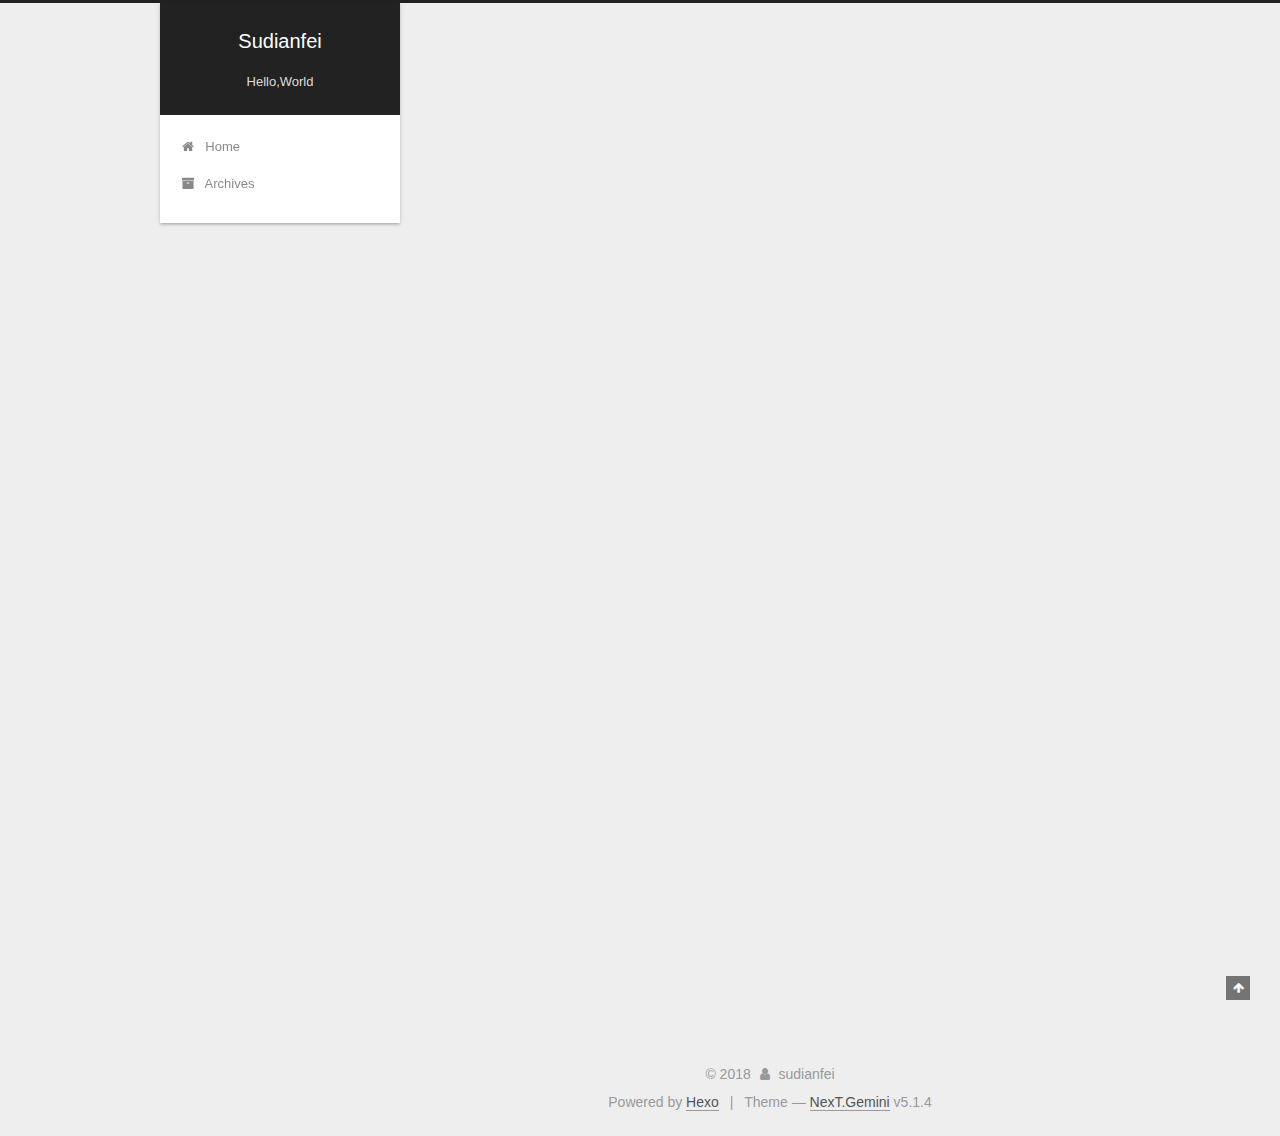
==== commit c9ada08c: "Site updated: 2018-09-23 10:53:41" ====
--- a/index.html
+++ b/index.html
@@ -5,7 +5,7 @@
   
 
 
-<html class="theme-next pisces use-motion" lang="">
+<html class="theme-next gemini use-motion" lang="">
 <head>
   <meta charset="UTF-8"/>
 <meta http-equiv="X-UA-Compatible" content="IE=edge" />
@@ -79,17 +79,14 @@
 
 
 
-<meta name="description" content="sudianfei">
 <meta name="keywords" content="blog,C++,matlab,ǰ�ˣ��㷨">
 <meta property="og:type" content="website">
 <meta property="og:title" content="Sudianfei">
 <meta property="og:url" content="http://yoursite.com/index.html">
 <meta property="og:site_name" content="Sudianfei">
-<meta property="og:description" content="sudianfei">
 <meta property="og:locale" content="default">
 <meta name="twitter:card" content="summary">
 <meta name="twitter:title" content="Sudianfei">
-<meta name="twitter:description" content="sudianfei">
 
 
 
@@ -97,7 +94,7 @@
   var NexT = window.NexT || {};
   var CONFIG = {
     root: '/',
-    scheme: 'Pisces',
+    scheme: 'Gemini',
     version: '5.1.4',
     sidebar: {"position":"left","display":"post","offset":12,"b2t":false,"scrollpercent":false,"onmobile":false},
     fancybox: true,
@@ -161,7 +158,7 @@
       </a>
     </div>
       
-        <p class="site-subtitle">Hello,World��</p>
+        <p class="site-subtitle">Hello,World</p>
       
   </div>
 
@@ -388,7 +385,7 @@
                 alt="sudianfei" />
             
               <p class="site-author-name" itemprop="name">sudianfei</p>
-              <p class="site-description motion-element" itemprop="description">sudianfei</p>
+              <p class="site-description motion-element" itemprop="description"></p>
           </div>
 
           <nav class="site-state motion-element">
@@ -457,7 +454,7 @@
 
 
 
-  <div class="theme-info">Theme &mdash; <a class="theme-link" target="_blank" href="https://github.com/iissnan/hexo-theme-next">NexT.Pisces</a> v5.1.4</div>
+  <div class="theme-info">Theme &mdash; <a class="theme-link" target="_blank" href="https://github.com/iissnan/hexo-theme-next">NexT.Gemini</a> v5.1.4</div>
 
 
 
--- a/css/main.css
+++ b/css/main.css
@@ -189,7 +189,7 @@
   font-size: 14px;
   line-height: 2;
   color: #555;
-  background: #f5f7f9;
+  background: #eee;
 }
 @media (max-width: 767px) {
   body {
@@ -445,7 +445,7 @@
 .header-inner {
   margin: 0 auto;
   padding: 100px 0 70px;
-  width: 700px;
+  width: calc(100% - 252px);
 }
 @media (min-width: 1600px) {
   .container .header-inner {
@@ -457,7 +457,7 @@
 }
 .main-inner {
   margin: 0 auto;
-  width: 700px;
+  width: calc(100% - 252px);
 }
 @media (min-width: 1600px) {
   .container .main-inner {
@@ -474,7 +474,7 @@
 .footer-inner {
   box-sizing: border-box;
   margin: 20px auto;
-  width: 700px;
+  width: calc(100% - 252px);
 }
 @media (min-width: 1600px) {
   .container .footer-inner {
@@ -1823,7 +1823,7 @@
   width: 4px;
   height: 4px;
   border-radius: 50%;
-  background: #f2d9ff;
+  background: #092bff;
 }
 .links-of-blogroll {
   font-size: 13px;
@@ -2346,16 +2346,6 @@
   transform: translate(-50%, -50%);
   color: #ccc;
 }
-@media (min-width: 768px) and (max-width: 991px) {
-  .busuanzi-count {
-    width: auto;
-  }
-}
-@media (max-width: 767px) {
-  .busuanzi-count {
-    width: auto;
-  }
-}
 .site-uv,
 .site-pv,
 .page-pv {
@@ -2599,7 +2589,7 @@
 .header {
   position: relative;
   margin: 0 auto;
-  width: 960px;
+  width: 75%;
 }
 @media (min-width: 768px) and (max-width: 991px) {
   .header {
@@ -2618,7 +2608,7 @@
   padding: 0;
   width: 240px;
   background: #fff;
-  box-shadow: initial;
+  box-shadow: 0 2px 2px 0 rgba(0,0,0,0.12), 0 3px 1px -2px rgba(0,0,0,0.06), 0 1px 5px 0 rgba(0,0,0,0.12);
   border-radius: initial;
 }
 @media (min-width: 1600px) {
@@ -2659,7 +2649,7 @@
   }
 }
 .container .main-inner {
-  width: 960px;
+  width: 75%;
 }
 @media (min-width: 768px) and (max-width: 991px) {
   .container .main-inner {
@@ -2675,10 +2665,10 @@
   float: right;
   box-sizing: border-box;
   padding: 40px;
-  width: 700px;
+  width: calc(100% - 252px);
   background: #fff;
   min-height: 700px;
-  box-shadow: initial;
+  box-shadow: 0 2px 2px 0 rgba(0,0,0,0.12), 0 3px 1px -2px rgba(0,0,0,0.06), 0 1px 5px 0 rgba(0,0,0,0.12);
   border-radius: initial;
 }
 @media (min-width: 768px) and (max-width: 991px) {
@@ -2701,7 +2691,7 @@
   float: left;
   margin-top: 300px;
   width: 240px;
-  background: #f5f7f9;
+  background: #eee;
   box-shadow: none;
 }
 @media (min-width: 768px) and (max-width: 991px) {
@@ -2718,7 +2708,7 @@
   display: none;
 }
 .footer-inner {
-  width: 960px;
+  width: 75%;
   padding-left: 260px;
 }
 @media (min-width: 768px) and (max-width: 991px) {
@@ -2859,7 +2849,7 @@
   width: 240px;
   color: #555;
   background: #fff;
-  box-shadow: initial;
+  box-shadow: 0 2px 2px 0 rgba(0,0,0,0.12), 0 3px 1px -2px rgba(0,0,0,0.06), 0 1px 5px 0 rgba(0,0,0,0.12), 0 -1px 0.5px 0 rgba(0,0,0,0.09);
   border-radius: initial;
   opacity: 0;
 }
@@ -2986,8 +2976,148 @@
   white-space: nowrap;
   text-overflow: ellipsis;
 }
-@media (max-width: 767px) {
-  .post-body {
-    text-align: justify;
-  }
-}
+.content-wrap {
+  padding: initial;
+  background: initial;
+  box-shadow: initial;
+  border-radius: initial;
+}
+.post-block {
+  padding: 40px;
+  background: #fff;
+  box-shadow: 0 2px 2px 0 rgba(0,0,0,0.12), 0 3px 1px -2px rgba(0,0,0,0.06), 0 1px 5px 0 rgba(0,0,0,0.12);
+  border-radius: initial;
+}
+#posts > article + article .post-block {
+  margin-top: 12px;
+  box-shadow: 0 2px 2px 0 rgba(0,0,0,0.12), 0 3px 1px -2px rgba(0,0,0,0.06), 0 1px 5px 0 rgba(0,0,0,0.12), 0 -1px 0.5px 0 rgba(0,0,0,0.09);
+  border-radius: initial;
+}
+.comments {
+  padding: 40px;
+  margin: initial;
+  margin-top: 12px;
+  background: #fff;
+  box-shadow: 0 2px 2px 0 rgba(0,0,0,0.12), 0 3px 1px -2px rgba(0,0,0,0.06), 0 1px 5px 0 rgba(0,0,0,0.12), 0 -1px 0.5px 0 rgba(0,0,0,0.09);
+  border-radius: initial;
+}
+.posts-expand {
+  padding-top: initial;
+}
+.post-nav-divider {
+  width: 4%;
+}
+.post-nav-item {
+  width: 48%;
+}
+.post-eof,
+.post-spread {
+  display: none !important;
+}
+.pagination {
+  margin: 12px 0 0;
+  border-top: initial;
+  background: #fff;
+  box-shadow: 0 2px 2px 0 rgba(0,0,0,0.12), 0 3px 1px -2px rgba(0,0,0,0.06), 0 1px 5px 0 rgba(0,0,0,0.12), 0 -1px 0.5px 0 rgba(0,0,0,0.09);
+  border-radius: initial;
+  padding: 10px 0 10px;
+}
+.pagination .prev,
+.pagination .next,
+.pagination .page-number {
+  margin-bottom: initial;
+  top: initial;
+}
+.main {
+  padding-bottom: initial;
+}
+.footer {
+  bottom: auto;
+}
+.post-header h1,
+.post-header h2 {
+  margin: initial;
+}
+.posts-expand .post-title-link {
+  line-height: inherit;
+}
+.posts-expand .post-title {
+  font-size: 1.7em;
+}
+.post-body h1 {
+  font-size: 1.6em;
+  border-bottom: 1px solid #eee;
+}
+.post-body h2 {
+  font-size: 1.45em;
+  border-bottom: 1px solid #eee;
+}
+.post-body h3 {
+  font-size: 1.3em;
+  border-bottom: 1px dotted #eee;
+}
+.post-body h4 {
+  font-size: 1.2em;
+}
+.post-body h5 {
+  font-size: 1.07em;
+}
+.post-body h6 {
+  font-size: 1.03em;
+}
+@media (min-width: 768px) and (max-width: 991px) {
+  .content-wrap {
+    padding: 10px;
+  }
+  .posts-expand {
+    margin: initial;
+  }
+  .posts-expand .post-button {
+    margin-top: 20px;
+  }
+  .post-block {
+    padding: 20px;
+    box-shadow: 0 2px 2px 0 rgba(0,0,0,0.12), 0 3px 1px -2px rgba(0,0,0,0.06), 0 1px 5px 0 rgba(0,0,0,0.12), 0 -1px 0.5px 0 rgba(0,0,0,0.09);
+    border-radius: initial;
+  }
+  #posts > article + article .post-block {
+    margin-top: 10px;
+  }
+  .comments {
+    margin-top: 10px;
+    padding: 10px 20px;
+  }
+  .pagination {
+    margin: 10px 0 0;
+  }
+}
+@media (max-width: 767px) {
+  .content-wrap {
+    padding: 8px;
+  }
+  .posts-expand {
+    margin: initial;
+  }
+  .posts-expand .post-button {
+    margin-top: 12px;
+  }
+  .posts-expand img {
+    padding: initial !important;
+  }
+  .post-block {
+    padding: 12px;
+    min-height: auto;
+    box-shadow: 0 2px 2px 0 rgba(0,0,0,0.12), 0 3px 1px -2px rgba(0,0,0,0.06), 0 1px 5px 0 rgba(0,0,0,0.12), 0 -1px 0.5px 0 rgba(0,0,0,0.09);
+    border-radius: initial;
+  }
+  #posts > article + article .post-block {
+    margin-top: 8px;
+  }
+  .comments {
+    margin-top: 8px;
+    padding: 0 12px;
+  }
+  .pagination {
+    margin: 8px 0 0;
+  }
+}
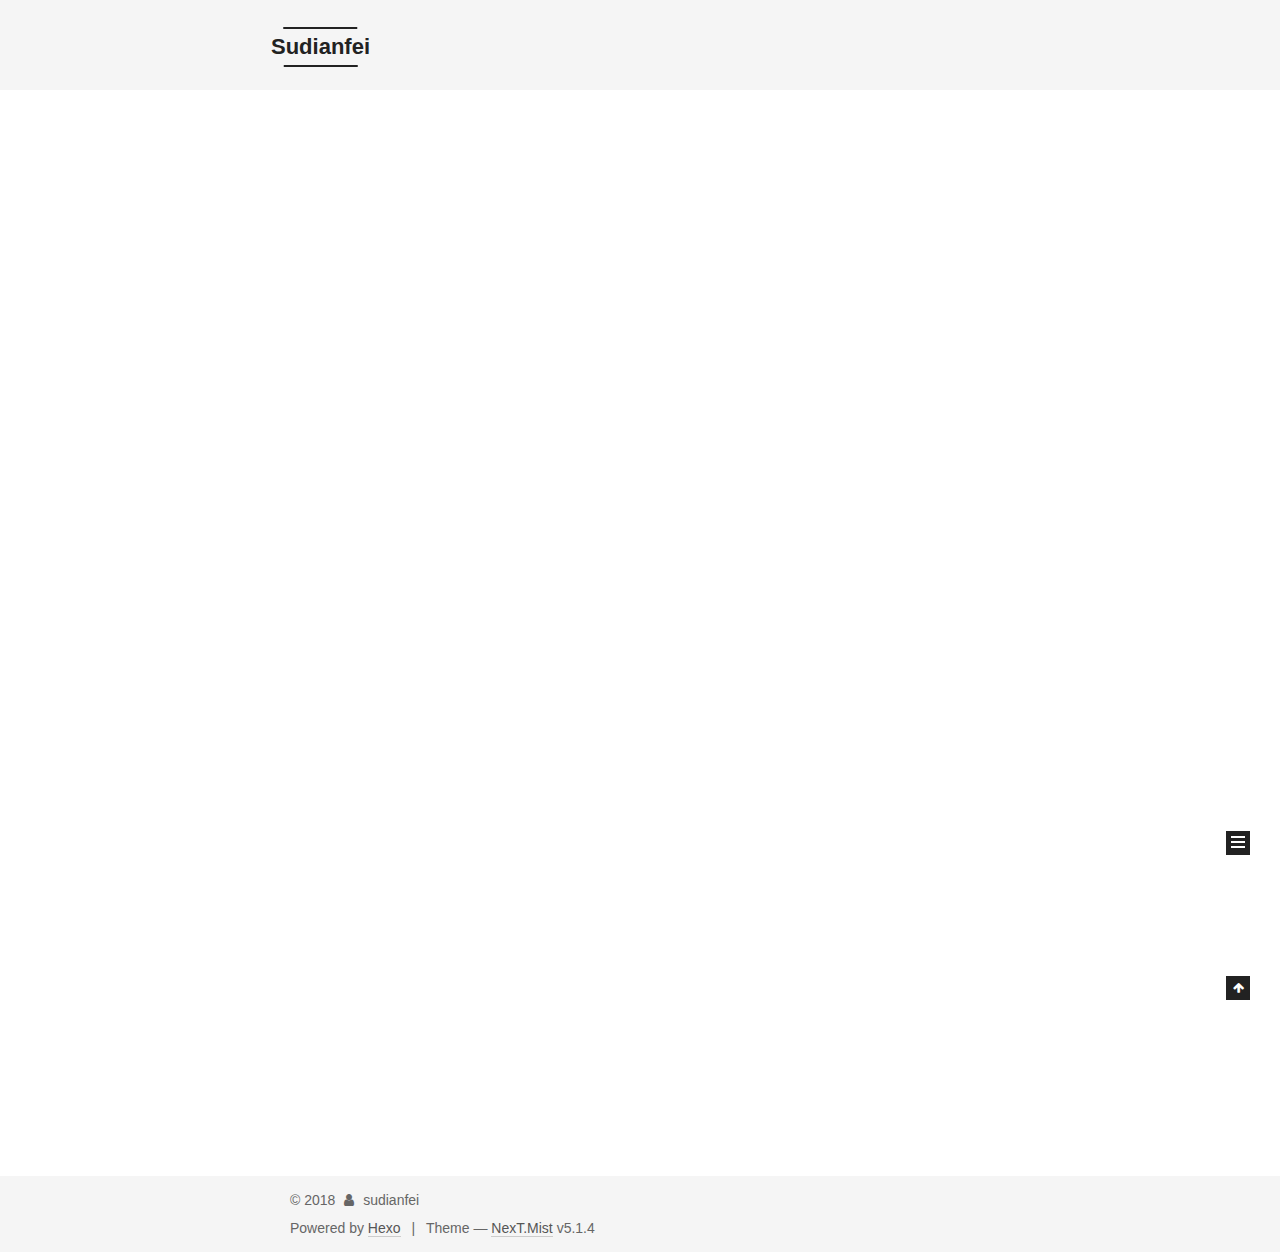
==== commit 3d7b21e4: "Site updated: 2018-09-23 11:17:58" ====
--- a/index.html
+++ b/index.html
@@ -5,7 +5,7 @@
   
 
 
-<html class="theme-next gemini use-motion" lang="">
+<html class="theme-next mist use-motion" lang="">
 <head>
   <meta charset="UTF-8"/>
 <meta http-equiv="X-UA-Compatible" content="IE=edge" />
@@ -94,7 +94,7 @@
   var NexT = window.NexT || {};
   var CONFIG = {
     root: '/',
-    scheme: 'Gemini',
+    scheme: 'Mist',
     version: '5.1.4',
     sidebar: {"position":"left","display":"post","offset":12,"b2t":false,"scrollpercent":false,"onmobile":false},
     fancybox: true,
@@ -454,7 +454,7 @@
 
 
 
-  <div class="theme-info">Theme &mdash; <a class="theme-link" target="_blank" href="https://github.com/iissnan/hexo-theme-next">NexT.Gemini</a> v5.1.4</div>
+  <div class="theme-info">Theme &mdash; <a class="theme-link" target="_blank" href="https://github.com/iissnan/hexo-theme-next">NexT.Mist</a> v5.1.4</div>
 
 
 
@@ -554,13 +554,6 @@
   
   
 
-
-  <script type="text/javascript" src="/js/src/affix.js?v=5.1.4"></script>
-
-  <script type="text/javascript" src="/js/src/schemes/pisces.js?v=5.1.4"></script>
-
-
-
   
 
   
--- a/css/main.css
+++ b/css/main.css
@@ -189,7 +189,7 @@
   font-size: 14px;
   line-height: 2;
   color: #555;
-  background: #eee;
+  background: #fff;
 }
 @media (max-width: 767px) {
   body {
@@ -226,51 +226,51 @@
   margin: 20px 0 15px;
 }
 h1 {
+  font-size: 24px;
+}
+@media (max-width: 767px) {
+  h1 {
+    font-size: 20px;
+  }
+}
+h2 {
   font-size: 22px;
 }
 @media (max-width: 767px) {
-  h1 {
+  h2 {
     font-size: 18px;
   }
 }
-h2 {
+h3 {
   font-size: 20px;
 }
 @media (max-width: 767px) {
-  h2 {
+  h3 {
     font-size: 16px;
   }
 }
-h3 {
+h4 {
   font-size: 18px;
 }
 @media (max-width: 767px) {
-  h3 {
+  h4 {
     font-size: 14px;
   }
 }
-h4 {
+h5 {
   font-size: 16px;
 }
 @media (max-width: 767px) {
-  h4 {
+  h5 {
     font-size: 12px;
   }
 }
-h5 {
+h6 {
   font-size: 14px;
 }
 @media (max-width: 767px) {
-  h5 {
+  h6 {
     font-size: 10px;
-  }
-}
-h6 {
-  font-size: 12px;
-}
-@media (max-width: 767px) {
-  h6 {
-    font-size: 8px;
   }
 }
 p {
@@ -445,7 +445,7 @@
 .header-inner {
   margin: 0 auto;
   padding: 100px 0 70px;
-  width: calc(100% - 252px);
+  width: 700px;
 }
 @media (min-width: 1600px) {
   .container .header-inner {
@@ -457,7 +457,7 @@
 }
 .main-inner {
   margin: 0 auto;
-  width: calc(100% - 252px);
+  width: 700px;
 }
 @media (min-width: 1600px) {
   .container .main-inner {
@@ -474,7 +474,7 @@
 .footer-inner {
   box-sizing: border-box;
   margin: 20px auto;
-  width: calc(100% - 252px);
+  width: 700px;
 }
 @media (min-width: 1600px) {
   .container .footer-inner {
@@ -653,8 +653,8 @@
 @media (min-width: 992px) {
   .full-image.full-image.full-image.full-image {
     max-width: none;
-    width: 118%;
-    margin: 0 -9%;
+    width: 110%;
+    margin: 25px -5%;
   }
 }
 .blockquote-center,
@@ -941,10 +941,10 @@
   padding: 0 20px;
   font-size: 14px;
   color: #555;
-  background: #fff;
-  border: 2px solid #555;
+  background: transparent;
+  border: 2px solid #222;
   text-decoration: none;
-  border-radius: 2px;
+  border-radius: 0;
   transition-property: background-color;
   transition-duration: 0.2s;
   transition-timing-function: ease-in-out;
@@ -953,8 +953,8 @@
 }
 .btn:hover {
   border-color: #222;
-  color: #fff;
-  background: #222;
+  color: #222;
+  background: #fff;
 }
 .btn +.btn {
   margin: 0 0 8px 8px;
@@ -1066,7 +1066,7 @@
   width: 24px;
   background: #222;
   font-size: 12px;
-  opacity: 0.6;
+  opacity: 1;
   color: #fff;
   cursor: pointer;
   text-align: center;
@@ -1087,7 +1087,7 @@
   }
 }
 .back-to-top.back-to-top-on {
-  bottom: 30px;
+  bottom: 19px;
 }
 .header {
   background: transparent;
@@ -1101,7 +1101,7 @@
 }
 .site-meta {
   margin: 0;
-  text-align: center;
+  text-align: left;
 }
 @media (max-width: 767px) {
   .site-meta {
@@ -1112,12 +1112,12 @@
   position: relative;
   display: inline-block;
   padding: 0 40px;
-  color: #fff;
+  color: #222;
   background: #222;
   border-bottom: none;
 }
 .brand:hover {
-  color: #fff;
+  color: #222;
 }
 .logo {
   display: inline-block;
@@ -1136,7 +1136,7 @@
 .site-subtitle {
   margin-top: 10px;
   font-size: 13px;
-  color: #ddd;
+  color: #999;
 }
 .use-motion .brand {
   opacity: 0;
@@ -1209,8 +1209,7 @@
   transition-timing-function: ease-in-out;
   transition-delay: 0s;
 }
-.menu .menu-item a:hover,
-.menu-item-active a {
+.menu .menu-item a:hover {
   border-bottom-color: #222;
 }
 .menu .menu-item .fa {
@@ -1349,7 +1348,7 @@
 .posts-collapse {
   position: relative;
   z-index: 1010;
-  margin-left: 55px;
+  margin-left: 0;
 }
 .posts-collapse::after {
   content: " ";
@@ -1739,20 +1738,20 @@
   display: block;
   margin: 0 auto;
   padding: 2px;
-  max-width: 120px;
+  max-width: 96px;
   height: auto;
-  border: 1px solid #eee;
+  border: 2px solid #333;
 }
 .site-author-name {
-  margin: 0;
+  margin: 5px 0 0;
   text-align: center;
-  color: #222;
-  font-weight: 600;
+  color: #f5f5f5;
+  font-weight: normal;
 }
 .site-description {
-  margin-top: 0;
+  margin-top: 5px;
   text-align: center;
-  font-size: 13px;
+  font-size: 14px;
   color: #999;
 }
 .site-state {
@@ -1764,7 +1763,7 @@
 .site-state-item {
   display: inline-block;
   padding: 0 15px;
-  border-left: 1px solid #eee;
+  border-left: 1px solid #333;
 }
 .site-state-item:first-child {
   border-left: none;
@@ -1777,11 +1776,11 @@
   text-align: center;
   color: inherit;
   font-weight: 600;
-  font-size: 16px;
+  font-size: 18px;
 }
 .site-state-item-name {
   font-size: 13px;
-  color: #999;
+  color: inherit;
 }
 .feed-link {
   margin-top: 20px;
@@ -1823,7 +1822,7 @@
   width: 4px;
   height: 4px;
   border-radius: 50%;
-  background: #092bff;
+  background: #9a34e8;
 }
 .links-of-blogroll {
   font-size: 13px;
@@ -1861,7 +1860,7 @@
   color: #555;
 }
 .sidebar-nav li:hover {
-  color: #fc6423;
+  color: #f5f5f5;
 }
 .page-post-detail .sidebar-nav-toc {
   padding: 0 5px;
@@ -1870,11 +1869,11 @@
   margin-left: 10px;
 }
 .sidebar-nav .sidebar-nav-active {
-  color: #fc6423;
-  border-bottom-color: #fc6423;
+  color: #87daff;
+  border-bottom-color: #87daff;
 }
 .sidebar-nav .sidebar-nav-active:hover {
-  color: #fc6423;
+  color: #87daff;
 }
 .sidebar-panel {
   display: none;
@@ -1907,12 +1906,12 @@
   transition-timing-function: ease-in-out;
   transition-delay: 0s;
   transition-property: all;
-  color: #666;
+  color: #999;
+  border-bottom-color: #555;
+}
+.post-toc ol a:hover {
+  color: #ccc;
   border-bottom-color: #ccc;
-}
-.post-toc ol a:hover {
-  color: #000;
-  border-bottom-color: #000;
 }
 .post-toc .nav-item {
   overflow: hidden;
@@ -1934,14 +1933,14 @@
   display: block;
 }
 .post-toc .nav .active > a {
-  color: #fc6423;
-  border-bottom-color: #fc6423;
+  color: #87daff;
+  border-bottom-color: #87daff;
 }
 .post-toc .nav .active-current > a {
-  color: #fc6423;
+  color: #87daff;
 }
 .post-toc .nav .active-current > a:hover {
-  color: #fc6423;
+  color: #87daff;
 }
 .footer {
   font-size: 14px;
@@ -2581,543 +2580,327 @@
   }
 }
 .page-post-detail .sidebar-toggle-line {
-  background: #fc6423;
+  background: #87daff;
 }
 .page-post-detail .comments {
   overflow: hidden;
 }
+h1,
+h2,
+h3,
+h4,
+h5,
+h6 {
+  margin: 20px 0 10px;
+}
+p {
+  margin: 0 0 25px 0;
+}
+a {
+  border-bottom-color: #ccc;
+}
+hr {
+  margin: 20px 0;
+  height: 2px;
+}
+.main-inner {
+  margin-top: 80px;
+}
 .header {
-  position: relative;
+  background: #f5f5f5;
+}
+.header-inner {
+  padding: 25px 0 20px;
+}
+.header-inner:before,
+.header-inner:after {
+  content: " ";
+  display: table;
+}
+.header-inner:after {
+  clear: both;
+}
+@media (max-width: 767px) {
+  .header-inner {
+    width: auto;
+    margin-bottom: 50px;
+    padding: 10px;
+  }
+}
+.site-meta {
+  float: left;
+  margin-left: -20px;
+  line-height: normal;
+}
+@media (max-width: 767px) {
+  .site-meta {
+    margin-left: 10px;
+  }
+}
+.site-meta .brand {
+  padding: 2px 1px;
+  background: none;
+}
+@media (max-width: 767px) {
+  .site-meta .brand {
+    display: block;
+  }
+}
+.site-meta .logo {
+  display: none;
+}
+.site-meta .site-title {
+  font-size: 22px;
+  font-weight: bolder;
+}
+@media (max-width: 767px) {
+  .site-meta .site-title {
+    line-height: 34px;
+  }
+}
+.logo-line-before,
+.logo-line-after {
+  display: block;
+  overflow: hidden;
   margin: 0 auto;
   width: 75%;
 }
-@media (min-width: 768px) and (max-width: 991px) {
-  .header {
-    width: auto;
-  }
-}
-@media (max-width: 767px) {
-  .header {
-    width: auto;
-  }
-}
-.header-inner {
-  position: absolute;
-  top: 0;
-  overflow: hidden;
+@media (max-width: 767px) {
+  .logo-line-before,
+  .logo-line-after {
+    display: none;
+  }
+}
+.logo-line-before i,
+.logo-line-after i {
+  position: relative;
+  display: block;
+  height: 2px;
+  background: #222;
+}
+@media (max-width: 767px) {
+  .logo-line-before i,
+  .logo-line-after i {
+    height: 3px;
+  }
+}
+.use-motion .logo-line-before i {
+  left: -100%;
+}
+.use-motion .logo-line-after i {
+  right: -100%;
+}
+.site-subtitle {
+  display: none;
+}
+.site-nav-toggle {
+  position: static;
+  float: right;
+}
+.menu {
+  float: right;
+  margin: 8px 0 0 0;
+}
+@media (max-width: 767px) {
+  .menu {
+    margin: 20px 0 0 0;
+    padding: 0;
+  }
+}
+.menu br {
+  display: none;
+}
+.menu .menu-item {
+  margin: 0;
+}
+@media (max-width: 767px) {
+  .menu .menu-item {
+    display: block;
+  }
+}
+.menu .menu-item a {
+  padding: 0 10px;
+  background: none;
+  border: none;
+  border-radius: 2px;
+  transition-property: background;
+}
+@media (max-width: 767px) {
+  .menu .menu-item a {
+    text-align: left;
+  }
+}
+.menu .menu-item a:hover {
+  background: #e1e1e1;
+}
+.menu a::before {
+  display: none;
+}
+@media (max-width: 767px) {
+  .menu a::before {
+    display: block;
+  }
+}
+@media (max-width: 767px) {
+  .menu {
+    float: none;
+  }
+}
+.site-search form {
+  display: none;
+}
+.posts-expand {
+  padding-top: 0;
+}
+.posts-expand .post-title,
+.posts-expand .post-meta {
+  text-align: left;
+}
+@media (max-width: 767px) {
+  .posts-expand .post-title,
+  .posts-expand .post-meta {
+    text-align: center;
+  }
+}
+.posts-expand .post-eof {
+  display: none;
+}
+.posts-expand .post {
+  margin-top: 120px;
+}
+.posts-expand .post:first-child {
+  margin-top: 0;
+}
+.posts-expand .post-meta {
+  margin-top: 5px;
+  margin-bottom: 20px;
+}
+.posts-expand .post-title {
+  position: relative;
+  font-size: 26px;
+  font-weight: 400;
+}
+@media (max-width: 767px) {
+  .posts-expand .post-title {
+    font-size: 22px;
+  }
+}
+@media (min-width: 1600px) {
+  .posts-expand .post-title {
+    font-size: 26px;
+  }
+}
+.posts-expand .post-title:hover:before {
+  background: #222;
+}
+@media (max-width: 767px) {
+  .posts-expand .post-body {
+    font-size: 12px;
+  }
+}
+.posts-expand .post-body img {
+  margin: 0;
+}
+.posts-expand .post-tags {
+  text-align: left;
+}
+.posts-expand .post-tags a {
+  padding: 1px 5px;
+  background: #f5f5f5;
+  border-bottom: none;
+}
+.posts-expand .post-tags a:hover {
+  background: #ccc;
+}
+.posts-expand .post-nav {
+  margin-top: 40px;
+}
+.post-button {
+  margin-top: 20px;
+  text-align: left;
+}
+.post-button a {
   padding: 0;
-  width: 240px;
-  background: #fff;
-  box-shadow: 0 2px 2px 0 rgba(0,0,0,0.12), 0 3px 1px -2px rgba(0,0,0,0.06), 0 1px 5px 0 rgba(0,0,0,0.12);
-  border-radius: initial;
+  font-size: 14px;
+  background: none;
+  border: none;
+  border-bottom: 2px solid #666;
+  transition-property: border;
+}
+@media (max-width: 767px) {
+  .post-button a {
+    font-size: 12px;
+  }
 }
 @media (min-width: 1600px) {
-  .container .header-inner {
-    width: 240px;
-  }
-}
-@media (min-width: 768px) and (max-width: 991px) {
-  .header-inner {
-    position: relative;
-    width: auto;
-    border-radius: initial;
-  }
-}
-@media (max-width: 767px) {
-  .header-inner {
-    position: relative;
-    width: auto;
-    border-radius: initial;
-  }
-}
-.main:before,
-.main:after {
-  content: " ";
-  display: table;
-}
-.main:after {
-  clear: both;
-}
-@media (min-width: 768px) and (max-width: 991px) {
-  .main {
-    padding-bottom: 100px;
-  }
-}
-@media (max-width: 767px) {
-  .main {
-    padding-bottom: 100px;
-  }
-}
-.container .main-inner {
-  width: 75%;
-}
-@media (min-width: 768px) and (max-width: 991px) {
+  .post-button a {
+    font-size: 16px;
+  }
+}
+.post-button a:hover {
+  border-bottom-color: #222;
+}
+.links-of-blogroll-inline .links-of-blogroll-item {
+  display: inline-block;
+}
+.btn {
+  padding: 0 10px;
+  border-width: 2px;
+  border-radius: 0;
+}
+.headband {
+  display: none;
+}
+.site-search {
+  position: relative;
+  float: right;
+  margin-top: 5px;
+  padding-top: 3px;
+}
+@media (max-width: 767px) {
+  .site-search {
+    float: none;
+    padding: 0 10px;
+  }
+}
+@media (max-width: 767px) {
   .container .main-inner {
     width: auto;
   }
 }
-@media (max-width: 767px) {
-  .container .main-inner {
-    width: auto;
-  }
-}
-.content-wrap {
-  float: right;
-  box-sizing: border-box;
-  padding: 40px;
-  width: calc(100% - 252px);
-  background: #fff;
-  min-height: 700px;
-  box-shadow: 0 2px 2px 0 rgba(0,0,0,0.12), 0 3px 1px -2px rgba(0,0,0,0.06), 0 1px 5px 0 rgba(0,0,0,0.12);
-  border-radius: initial;
-}
-@media (min-width: 768px) and (max-width: 991px) {
-  .content-wrap {
-    width: 100%;
-    padding: 20px;
-    border-radius: initial;
-  }
-}
-@media (max-width: 767px) {
-  .content-wrap {
-    width: 100%;
-    padding: 20px;
-    min-height: auto;
-    border-radius: initial;
-  }
-}
-.sidebar {
-  position: static;
-  float: left;
-  margin-top: 300px;
-  width: 240px;
-  background: #eee;
-  box-shadow: none;
-}
-@media (min-width: 768px) and (max-width: 991px) {
-  .sidebar {
-    display: none;
-  }
-}
-@media (max-width: 767px) {
-  .sidebar {
-    display: none;
-  }
-}
-.sidebar-toggle {
+.page-post-detail .post-title,
+.page-post-detail .post-meta {
+  text-align: center;
+}
+.page-post-detail .post-title:before {
   display: none;
 }
+.page-post-detail .post-meta {
+  margin-bottom: 60px;
+}
+.pagination {
+  margin: 120px 0 0;
+  text-align: left;
+}
+@media (max-width: 767px) {
+  .pagination {
+    margin: 80px 10px 0;
+    text-align: center;
+  }
+}
+.footer {
+  margin-top: 80px;
+  padding: 10px 0;
+  background: #f5f5f5;
+  color: #666;
+}
 .footer-inner {
-  width: 75%;
-  padding-left: 260px;
-}
-@media (min-width: 768px) and (max-width: 991px) {
+  margin: 0 auto;
+  text-align: left;
+}
+@media (max-width: 767px) {
   .footer-inner {
     width: auto;
-    padding-left: 0 !important;
-    padding-right: 0 !important;
-  }
-}
-@media (max-width: 767px) {
-  .footer-inner {
-    width: auto;
-    padding-left: 0 !important;
-    padding-right: 0 !important;
-  }
-}
-.sidebar-position-right .header-inner {
-  right: 0;
-}
-.sidebar-position-right .content-wrap {
-  float: left;
-}
-.sidebar-position-right .sidebar {
-  float: right;
-}
-.sidebar-position-right .footer-inner {
-  padding-left: 0;
-  padding-right: 260px;
-}
-.site-brand-wrapper {
-  position: relative;
-}
-.site-meta {
-  padding: 20px 0;
-  color: #fff;
-  background: #222;
-}
-@media (min-width: 768px) and (max-width: 991px) {
-  .site-meta {
-    box-shadow: 0 0 16px rgba(0,0,0,0.5);
-  }
-}
-@media (max-width: 767px) {
-  .site-meta {
-    box-shadow: 0 0 16px rgba(0,0,0,0.5);
-  }
-}
-.brand {
-  padding: 0;
-  background: none;
-}
-.brand:hover {
-  color: #fff;
-}
-.site-subtitle {
-  margin: 10px 10px 0;
-  font-weight: initial;
-}
-.site-search form {
-  display: none;
-}
-.site-nav {
-  border-top: none;
-}
-@media (min-width: 768px) and (max-width: 991px) {
-  .site-nav {
-    display: none !important;
-  }
-}
-@media (min-width: 768px) and (max-width: 991px) {
-  .site-nav-on {
-    display: block !important;
-  }
-}
-.menu .menu-item {
-  display: block;
-  margin: 0;
-}
-.menu .menu-item a {
-  position: relative;
-  box-sizing: border-box;
-  padding: 5px 20px;
-  text-align: left;
-  line-height: inherit;
-  transition-property: background-color;
-  transition-duration: 0.2s;
-  transition-timing-function: ease-in-out;
-  transition-delay: 0s;
-}
-.menu .menu-item a:hover,
-.menu-item-active a {
-  background: #f9f9f9;
-  border-bottom-color: #fff;
-}
-.menu .menu-item br {
-  display: none;
-}
-.menu-item-active a:after {
-  content: " ";
-  position: absolute;
-  top: 50%;
-  margin-top: -3px;
-  right: 15px;
-  width: 6px;
-  height: 6px;
-  border-radius: 50%;
-  background-color: #bbb;
-}
-.btn-bar {
-  background-color: #fff;
-}
-.site-nav-toggle {
-  left: 20px;
-  top: 50%;
-  -webkit-transform: translateY(-50%);
-  -webkit-transform: translateY(-50%);
-  -moz-transform: translateY(-50%);
-  -ms-transform: translateY(-50%);
-  -o-transform: translateY(-50%);
-  transform: translateY(-50%);
-}
-@media (min-width: 768px) and (max-width: 991px) {
-  .site-nav-toggle {
-    display: block;
-  }
-}
-.use-motion .sidebar .motion-element {
-  opacity: 1;
-}
-.sidebar {
-  margin-left: -100%;
-  right: auto;
-  bottom: auto;
-  -webkit-transform: none;
-}
-.sidebar-inner {
-  box-sizing: border-box;
-  width: 240px;
-  color: #555;
-  background: #fff;
-  box-shadow: 0 2px 2px 0 rgba(0,0,0,0.12), 0 3px 1px -2px rgba(0,0,0,0.06), 0 1px 5px 0 rgba(0,0,0,0.12), 0 -1px 0.5px 0 rgba(0,0,0,0.09);
-  border-radius: initial;
-  opacity: 0;
-}
-.sidebar-inner.affix {
-  position: fixed;
-  top: 12px;
-}
-.sidebar-inner.affix-bottom {
-  position: absolute;
-}
-.site-overview {
-  text-align: left;
-}
-.site-author:before,
-.site-author:after {
-  content: " ";
-  display: table;
-}
-.site-author:after {
-  clear: both;
-}
-.sidebar a {
-  color: #555;
-}
-.sidebar a:hover {
-  color: #222;
-}
-.site-state-item {
-  padding: 0 10px;
-}
-.links-of-author-item a:before {
-  display: none;
-}
-.links-of-author-item a {
-  border-bottom: none;
-  text-decoration: underline;
-}
-.feed-link {
-  border-top: 1px dotted #ccc;
-  border-bottom: 1px dotted #ccc;
-  text-align: center;
-}
-.feed-link a {
-  display: block;
-  color: #fc6423;
-  border: none;
-}
-.feed-link a:hover {
-  background: none;
-  color: #e34603;
-}
-.feed-link a:hover i {
-  color: #e34603;
-}
-.links-of-author {
-  display: flex;
-  flex-wrap: wrap;
-  justify-content: center;
-}
-.links-of-author-item {
-  margin: 5px 0 0;
-  width: 50%;
-}
-.links-of-author-item a {
-  max-width: 216px;
-  box-sizing: border-box;
-  display: inline-block;
-  margin-right: 0;
-  margin-bottom: 0;
-  padding: 0 5px;
-  overflow: hidden;
-  white-space: nowrap;
-  text-overflow: ellipsis;
-}
-.links-of-author-item a {
-  display: block;
-  text-decoration: none;
-}
-.links-of-author-item a:hover {
-  border-radius: 4px;
-  background: #eee;
-}
-.links-of-author-item .fa {
-  margin-right: 2px;
-  font-size: 16px;
-}
-.links-of-author-item .fa-globe {
-  font-size: 15px;
-}
-.links-of-blogroll {
-  text-align: center;
-  margin-top: 20px;
-  padding: 3px 0 0;
-  border-top: 1px dotted #ccc;
-}
-.links-of-blogroll-title {
-  margin-top: 0;
-}
-.links-of-blogroll-item {
-  padding: 0;
-}
-.links-of-blogroll-inline:before,
-.links-of-blogroll-inline:after {
-  content: " ";
-  display: table;
-}
-.links-of-blogroll-inline:after {
-  clear: both;
-}
-.links-of-blogroll-inline .links-of-blogroll-item {
-  margin: 5px 0 0;
-  width: 50%;
-  display: inline-block;
-  width: unset;
-}
-.links-of-blogroll-inline .links-of-blogroll-item a {
-  max-width: 216px;
-  box-sizing: border-box;
-  display: inline-block;
-  margin-right: 0;
-  margin-bottom: 0;
-  padding: 0 5px;
-  overflow: hidden;
-  white-space: nowrap;
-  text-overflow: ellipsis;
-}
-.content-wrap {
-  padding: initial;
-  background: initial;
-  box-shadow: initial;
-  border-radius: initial;
-}
-.post-block {
-  padding: 40px;
-  background: #fff;
-  box-shadow: 0 2px 2px 0 rgba(0,0,0,0.12), 0 3px 1px -2px rgba(0,0,0,0.06), 0 1px 5px 0 rgba(0,0,0,0.12);
-  border-radius: initial;
-}
-#posts > article + article .post-block {
-  margin-top: 12px;
-  box-shadow: 0 2px 2px 0 rgba(0,0,0,0.12), 0 3px 1px -2px rgba(0,0,0,0.06), 0 1px 5px 0 rgba(0,0,0,0.12), 0 -1px 0.5px 0 rgba(0,0,0,0.09);
-  border-radius: initial;
-}
-.comments {
-  padding: 40px;
-  margin: initial;
-  margin-top: 12px;
-  background: #fff;
-  box-shadow: 0 2px 2px 0 rgba(0,0,0,0.12), 0 3px 1px -2px rgba(0,0,0,0.06), 0 1px 5px 0 rgba(0,0,0,0.12), 0 -1px 0.5px 0 rgba(0,0,0,0.09);
-  border-radius: initial;
-}
-.posts-expand {
-  padding-top: initial;
-}
-.post-nav-divider {
-  width: 4%;
-}
-.post-nav-item {
-  width: 48%;
-}
-.post-eof,
-.post-spread {
-  display: none !important;
-}
-.pagination {
-  margin: 12px 0 0;
-  border-top: initial;
-  background: #fff;
-  box-shadow: 0 2px 2px 0 rgba(0,0,0,0.12), 0 3px 1px -2px rgba(0,0,0,0.06), 0 1px 5px 0 rgba(0,0,0,0.12), 0 -1px 0.5px 0 rgba(0,0,0,0.09);
-  border-radius: initial;
-  padding: 10px 0 10px;
-}
-.pagination .prev,
-.pagination .next,
-.pagination .page-number {
-  margin-bottom: initial;
-  top: initial;
-}
-.main {
-  padding-bottom: initial;
-}
-.footer {
-  bottom: auto;
-}
-.post-header h1,
-.post-header h2 {
-  margin: initial;
-}
-.posts-expand .post-title-link {
-  line-height: inherit;
-}
-.posts-expand .post-title {
-  font-size: 1.7em;
-}
-.post-body h1 {
-  font-size: 1.6em;
-  border-bottom: 1px solid #eee;
-}
-.post-body h2 {
-  font-size: 1.45em;
-  border-bottom: 1px solid #eee;
-}
-.post-body h3 {
-  font-size: 1.3em;
-  border-bottom: 1px dotted #eee;
-}
-.post-body h4 {
-  font-size: 1.2em;
-}
-.post-body h5 {
-  font-size: 1.07em;
-}
-.post-body h6 {
-  font-size: 1.03em;
-}
-@media (min-width: 768px) and (max-width: 991px) {
-  .content-wrap {
-    padding: 10px;
-  }
-  .posts-expand {
-    margin: initial;
-  }
-  .posts-expand .post-button {
-    margin-top: 20px;
-  }
-  .post-block {
-    padding: 20px;
-    box-shadow: 0 2px 2px 0 rgba(0,0,0,0.12), 0 3px 1px -2px rgba(0,0,0,0.06), 0 1px 5px 0 rgba(0,0,0,0.12), 0 -1px 0.5px 0 rgba(0,0,0,0.09);
-    border-radius: initial;
-  }
-  #posts > article + article .post-block {
-    margin-top: 10px;
-  }
-  .comments {
-    margin-top: 10px;
-    padding: 10px 20px;
-  }
-  .pagination {
-    margin: 10px 0 0;
-  }
-}
-@media (max-width: 767px) {
-  .content-wrap {
-    padding: 8px;
-  }
-  .posts-expand {
-    margin: initial;
-  }
-  .posts-expand .post-button {
-    margin-top: 12px;
-  }
-  .posts-expand img {
-    padding: initial !important;
-  }
-  .post-block {
-    padding: 12px;
-    min-height: auto;
-    box-shadow: 0 2px 2px 0 rgba(0,0,0,0.12), 0 3px 1px -2px rgba(0,0,0,0.06), 0 1px 5px 0 rgba(0,0,0,0.12), 0 -1px 0.5px 0 rgba(0,0,0,0.09);
-    border-radius: initial;
-  }
-  #posts > article + article .post-block {
-    margin-top: 8px;
-  }
-  .comments {
-    margin-top: 8px;
-    padding: 0 12px;
-  }
-  .pagination {
-    margin: 8px 0 0;
-  }
-}
+    text-align: center;
+  }
+}
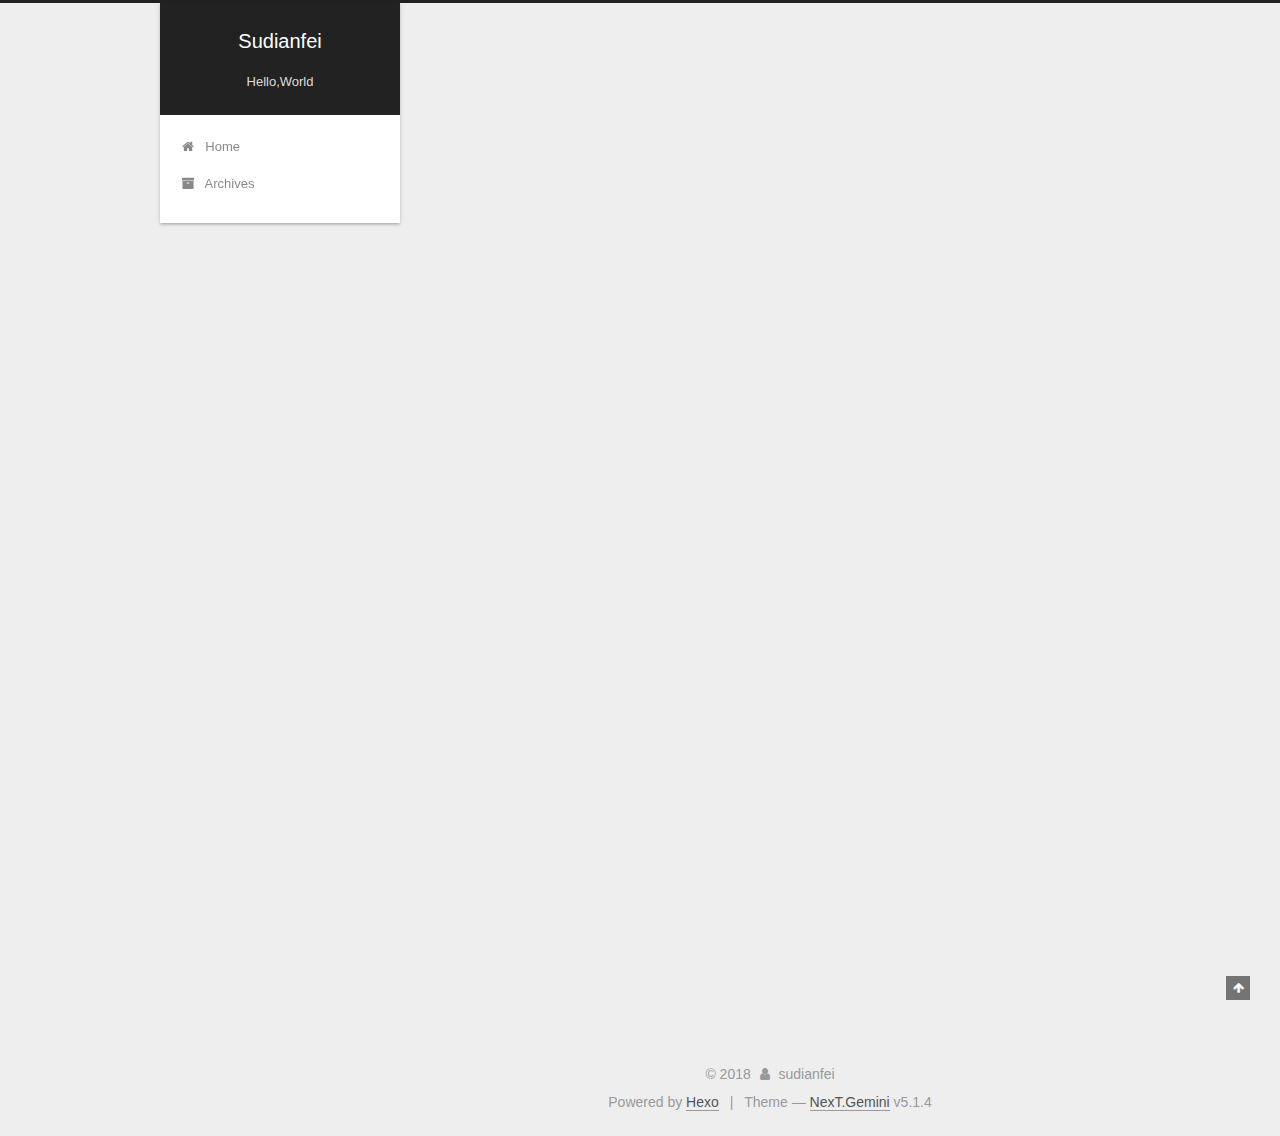
==== commit a6ae3e67: "Site updated: 2018-09-23 11:42:03" ====
--- a/index.html
+++ b/index.html
@@ -5,7 +5,7 @@
   
 
 
-<html class="theme-next mist use-motion" lang="">
+<html class="theme-next gemini use-motion" lang="">
 <head>
   <meta charset="UTF-8"/>
 <meta http-equiv="X-UA-Compatible" content="IE=edge" />
@@ -94,7 +94,7 @@
   var NexT = window.NexT || {};
   var CONFIG = {
     root: '/',
-    scheme: 'Mist',
+    scheme: 'Gemini',
     version: '5.1.4',
     sidebar: {"position":"left","display":"post","offset":12,"b2t":false,"scrollpercent":false,"onmobile":false},
     fancybox: true,
@@ -454,7 +454,7 @@
 
 
 
-  <div class="theme-info">Theme &mdash; <a class="theme-link" target="_blank" href="https://github.com/iissnan/hexo-theme-next">NexT.Mist</a> v5.1.4</div>
+  <div class="theme-info">Theme &mdash; <a class="theme-link" target="_blank" href="https://github.com/iissnan/hexo-theme-next">NexT.Gemini</a> v5.1.4</div>
 
 
 
@@ -554,6 +554,13 @@
   
   
 
+
+  <script type="text/javascript" src="/js/src/affix.js?v=5.1.4"></script>
+
+  <script type="text/javascript" src="/js/src/schemes/pisces.js?v=5.1.4"></script>
+
+
+
   
 
   
--- a/css/main.css
+++ b/css/main.css
@@ -189,7 +189,7 @@
   font-size: 14px;
   line-height: 2;
   color: #555;
-  background: #fff;
+  background: #eee;
 }
 @media (max-width: 767px) {
   body {
@@ -226,51 +226,51 @@
   margin: 20px 0 15px;
 }
 h1 {
-  font-size: 24px;
+  font-size: 22px;
 }
 @media (max-width: 767px) {
   h1 {
-    font-size: 20px;
+    font-size: 18px;
   }
 }
 h2 {
-  font-size: 22px;
+  font-size: 20px;
 }
 @media (max-width: 767px) {
   h2 {
-    font-size: 18px;
+    font-size: 16px;
   }
 }
 h3 {
-  font-size: 20px;
+  font-size: 18px;
 }
 @media (max-width: 767px) {
   h3 {
-    font-size: 16px;
+    font-size: 14px;
   }
 }
 h4 {
-  font-size: 18px;
+  font-size: 16px;
 }
 @media (max-width: 767px) {
   h4 {
-    font-size: 14px;
+    font-size: 12px;
   }
 }
 h5 {
-  font-size: 16px;
+  font-size: 14px;
 }
 @media (max-width: 767px) {
   h5 {
-    font-size: 12px;
+    font-size: 10px;
   }
 }
 h6 {
-  font-size: 14px;
+  font-size: 12px;
 }
 @media (max-width: 767px) {
   h6 {
-    font-size: 10px;
+    font-size: 8px;
   }
 }
 p {
@@ -445,7 +445,7 @@
 .header-inner {
   margin: 0 auto;
   padding: 100px 0 70px;
-  width: 700px;
+  width: calc(100% - 252px);
 }
 @media (min-width: 1600px) {
   .container .header-inner {
@@ -457,7 +457,7 @@
 }
 .main-inner {
   margin: 0 auto;
-  width: 700px;
+  width: calc(100% - 252px);
 }
 @media (min-width: 1600px) {
   .container .main-inner {
@@ -474,7 +474,7 @@
 .footer-inner {
   box-sizing: border-box;
   margin: 20px auto;
-  width: 700px;
+  width: calc(100% - 252px);
 }
 @media (min-width: 1600px) {
   .container .footer-inner {
@@ -653,8 +653,8 @@
 @media (min-width: 992px) {
   .full-image.full-image.full-image.full-image {
     max-width: none;
-    width: 110%;
-    margin: 25px -5%;
+    width: 118%;
+    margin: 0 -9%;
   }
 }
 .blockquote-center,
@@ -941,10 +941,10 @@
   padding: 0 20px;
   font-size: 14px;
   color: #555;
-  background: transparent;
-  border: 2px solid #222;
+  background: #fff;
+  border: 2px solid #555;
   text-decoration: none;
-  border-radius: 0;
+  border-radius: 2px;
   transition-property: background-color;
   transition-duration: 0.2s;
   transition-timing-function: ease-in-out;
@@ -953,8 +953,8 @@
 }
 .btn:hover {
   border-color: #222;
-  color: #222;
-  background: #fff;
+  color: #fff;
+  background: #222;
 }
 .btn +.btn {
   margin: 0 0 8px 8px;
@@ -1066,7 +1066,7 @@
   width: 24px;
   background: #222;
   font-size: 12px;
-  opacity: 1;
+  opacity: 0.6;
   color: #fff;
   cursor: pointer;
   text-align: center;
@@ -1087,7 +1087,7 @@
   }
 }
 .back-to-top.back-to-top-on {
-  bottom: 19px;
+  bottom: 30px;
 }
 .header {
   background: transparent;
@@ -1101,7 +1101,7 @@
 }
 .site-meta {
   margin: 0;
-  text-align: left;
+  text-align: center;
 }
 @media (max-width: 767px) {
   .site-meta {
@@ -1112,12 +1112,12 @@
   position: relative;
   display: inline-block;
   padding: 0 40px;
-  color: #222;
+  color: #fff;
   background: #222;
   border-bottom: none;
 }
 .brand:hover {
-  color: #222;
+  color: #fff;
 }
 .logo {
   display: inline-block;
@@ -1136,7 +1136,7 @@
 .site-subtitle {
   margin-top: 10px;
   font-size: 13px;
-  color: #999;
+  color: #ddd;
 }
 .use-motion .brand {
   opacity: 0;
@@ -1209,7 +1209,8 @@
   transition-timing-function: ease-in-out;
   transition-delay: 0s;
 }
-.menu .menu-item a:hover {
+.menu .menu-item a:hover,
+.menu-item-active a {
   border-bottom-color: #222;
 }
 .menu .menu-item .fa {
@@ -1348,7 +1349,7 @@
 .posts-collapse {
   position: relative;
   z-index: 1010;
-  margin-left: 0;
+  margin-left: 55px;
 }
 .posts-collapse::after {
   content: " ";
@@ -1738,20 +1739,20 @@
   display: block;
   margin: 0 auto;
   padding: 2px;
-  max-width: 96px;
+  max-width: 120px;
   height: auto;
-  border: 2px solid #333;
+  border: 1px solid #eee;
 }
 .site-author-name {
-  margin: 5px 0 0;
+  margin: 0;
   text-align: center;
-  color: #f5f5f5;
-  font-weight: normal;
+  color: #222;
+  font-weight: 600;
 }
 .site-description {
-  margin-top: 5px;
+  margin-top: 0;
   text-align: center;
-  font-size: 14px;
+  font-size: 13px;
   color: #999;
 }
 .site-state {
@@ -1763,7 +1764,7 @@
 .site-state-item {
   display: inline-block;
   padding: 0 15px;
-  border-left: 1px solid #333;
+  border-left: 1px solid #eee;
 }
 .site-state-item:first-child {
   border-left: none;
@@ -1776,11 +1777,11 @@
   text-align: center;
   color: inherit;
   font-weight: 600;
-  font-size: 18px;
+  font-size: 16px;
 }
 .site-state-item-name {
   font-size: 13px;
-  color: inherit;
+  color: #999;
 }
 .feed-link {
   margin-top: 20px;
@@ -1822,7 +1823,7 @@
   width: 4px;
   height: 4px;
   border-radius: 50%;
-  background: #9a34e8;
+  background: #6c1fff;
 }
 .links-of-blogroll {
   font-size: 13px;
@@ -1860,7 +1861,7 @@
   color: #555;
 }
 .sidebar-nav li:hover {
-  color: #f5f5f5;
+  color: #fc6423;
 }
 .page-post-detail .sidebar-nav-toc {
   padding: 0 5px;
@@ -1869,11 +1870,11 @@
   margin-left: 10px;
 }
 .sidebar-nav .sidebar-nav-active {
-  color: #87daff;
-  border-bottom-color: #87daff;
+  color: #fc6423;
+  border-bottom-color: #fc6423;
 }
 .sidebar-nav .sidebar-nav-active:hover {
-  color: #87daff;
+  color: #fc6423;
 }
 .sidebar-panel {
   display: none;
@@ -1906,12 +1907,12 @@
   transition-timing-function: ease-in-out;
   transition-delay: 0s;
   transition-property: all;
-  color: #999;
-  border-bottom-color: #555;
+  color: #666;
+  border-bottom-color: #ccc;
 }
 .post-toc ol a:hover {
-  color: #ccc;
-  border-bottom-color: #ccc;
+  color: #000;
+  border-bottom-color: #000;
 }
 .post-toc .nav-item {
   overflow: hidden;
@@ -1933,14 +1934,14 @@
   display: block;
 }
 .post-toc .nav .active > a {
-  color: #87daff;
-  border-bottom-color: #87daff;
+  color: #fc6423;
+  border-bottom-color: #fc6423;
 }
 .post-toc .nav .active-current > a {
-  color: #87daff;
+  color: #fc6423;
 }
 .post-toc .nav .active-current > a:hover {
-  color: #87daff;
+  color: #fc6423;
 }
 .footer {
   font-size: 14px;
@@ -2580,327 +2581,543 @@
   }
 }
 .page-post-detail .sidebar-toggle-line {
-  background: #87daff;
+  background: #fc6423;
 }
 .page-post-detail .comments {
   overflow: hidden;
 }
-h1,
-h2,
-h3,
-h4,
-h5,
-h6 {
-  margin: 20px 0 10px;
-}
-p {
-  margin: 0 0 25px 0;
-}
-a {
-  border-bottom-color: #ccc;
-}
-hr {
-  margin: 20px 0;
-  height: 2px;
-}
-.main-inner {
-  margin-top: 80px;
-}
 .header {
-  background: #f5f5f5;
+  position: relative;
+  margin: 0 auto;
+  width: 75%;
+}
+@media (min-width: 768px) and (max-width: 991px) {
+  .header {
+    width: auto;
+  }
+}
+@media (max-width: 767px) {
+  .header {
+    width: auto;
+  }
 }
 .header-inner {
-  padding: 25px 0 20px;
-}
-.header-inner:before,
-.header-inner:after {
+  position: absolute;
+  top: 0;
+  overflow: hidden;
+  padding: 0;
+  width: 240px;
+  background: #fff;
+  box-shadow: 0 2px 2px 0 rgba(0,0,0,0.12), 0 3px 1px -2px rgba(0,0,0,0.06), 0 1px 5px 0 rgba(0,0,0,0.12);
+  border-radius: initial;
+}
+@media (min-width: 1600px) {
+  .container .header-inner {
+    width: 240px;
+  }
+}
+@media (min-width: 768px) and (max-width: 991px) {
+  .header-inner {
+    position: relative;
+    width: auto;
+    border-radius: initial;
+  }
+}
+@media (max-width: 767px) {
+  .header-inner {
+    position: relative;
+    width: auto;
+    border-radius: initial;
+  }
+}
+.main:before,
+.main:after {
   content: " ";
   display: table;
 }
-.header-inner:after {
+.main:after {
   clear: both;
 }
-@media (max-width: 767px) {
-  .header-inner {
+@media (min-width: 768px) and (max-width: 991px) {
+  .main {
+    padding-bottom: 100px;
+  }
+}
+@media (max-width: 767px) {
+  .main {
+    padding-bottom: 100px;
+  }
+}
+.container .main-inner {
+  width: 75%;
+}
+@media (min-width: 768px) and (max-width: 991px) {
+  .container .main-inner {
     width: auto;
-    margin-bottom: 50px;
-    padding: 10px;
-  }
+  }
+}
+@media (max-width: 767px) {
+  .container .main-inner {
+    width: auto;
+  }
+}
+.content-wrap {
+  float: right;
+  box-sizing: border-box;
+  padding: 40px;
+  width: calc(100% - 252px);
+  background: #fff;
+  min-height: 700px;
+  box-shadow: 0 2px 2px 0 rgba(0,0,0,0.12), 0 3px 1px -2px rgba(0,0,0,0.06), 0 1px 5px 0 rgba(0,0,0,0.12);
+  border-radius: initial;
+}
+@media (min-width: 768px) and (max-width: 991px) {
+  .content-wrap {
+    width: 100%;
+    padding: 20px;
+    border-radius: initial;
+  }
+}
+@media (max-width: 767px) {
+  .content-wrap {
+    width: 100%;
+    padding: 20px;
+    min-height: auto;
+    border-radius: initial;
+  }
+}
+.sidebar {
+  position: static;
+  float: left;
+  margin-top: 300px;
+  width: 240px;
+  background: #eee;
+  box-shadow: none;
+}
+@media (min-width: 768px) and (max-width: 991px) {
+  .sidebar {
+    display: none;
+  }
+}
+@media (max-width: 767px) {
+  .sidebar {
+    display: none;
+  }
+}
+.sidebar-toggle {
+  display: none;
+}
+.footer-inner {
+  width: 75%;
+  padding-left: 260px;
+}
+@media (min-width: 768px) and (max-width: 991px) {
+  .footer-inner {
+    width: auto;
+    padding-left: 0 !important;
+    padding-right: 0 !important;
+  }
+}
+@media (max-width: 767px) {
+  .footer-inner {
+    width: auto;
+    padding-left: 0 !important;
+    padding-right: 0 !important;
+  }
+}
+.sidebar-position-right .header-inner {
+  right: 0;
+}
+.sidebar-position-right .content-wrap {
+  float: left;
+}
+.sidebar-position-right .sidebar {
+  float: right;
+}
+.sidebar-position-right .footer-inner {
+  padding-left: 0;
+  padding-right: 260px;
+}
+.site-brand-wrapper {
+  position: relative;
 }
 .site-meta {
-  float: left;
-  margin-left: -20px;
-  line-height: normal;
-}
-@media (max-width: 767px) {
+  padding: 20px 0;
+  color: #fff;
+  background: #222;
+}
+@media (min-width: 768px) and (max-width: 991px) {
   .site-meta {
-    margin-left: 10px;
-  }
-}
-.site-meta .brand {
-  padding: 2px 1px;
+    box-shadow: 0 0 16px rgba(0,0,0,0.5);
+  }
+}
+@media (max-width: 767px) {
+  .site-meta {
+    box-shadow: 0 0 16px rgba(0,0,0,0.5);
+  }
+}
+.brand {
+  padding: 0;
   background: none;
 }
-@media (max-width: 767px) {
-  .site-meta .brand {
-    display: block;
-  }
-}
-.site-meta .logo {
-  display: none;
-}
-.site-meta .site-title {
-  font-size: 22px;
-  font-weight: bolder;
-}
-@media (max-width: 767px) {
-  .site-meta .site-title {
-    line-height: 34px;
-  }
-}
-.logo-line-before,
-.logo-line-after {
-  display: block;
-  overflow: hidden;
-  margin: 0 auto;
-  width: 75%;
-}
-@media (max-width: 767px) {
-  .logo-line-before,
-  .logo-line-after {
-    display: none;
-  }
-}
-.logo-line-before i,
-.logo-line-after i {
-  position: relative;
-  display: block;
-  height: 2px;
-  background: #222;
-}
-@media (max-width: 767px) {
-  .logo-line-before i,
-  .logo-line-after i {
-    height: 3px;
-  }
-}
-.use-motion .logo-line-before i {
-  left: -100%;
-}
-.use-motion .logo-line-after i {
-  right: -100%;
+.brand:hover {
+  color: #fff;
 }
 .site-subtitle {
-  display: none;
-}
-.site-nav-toggle {
-  position: static;
-  float: right;
-}
-.menu {
-  float: right;
-  margin: 8px 0 0 0;
-}
-@media (max-width: 767px) {
-  .menu {
-    margin: 20px 0 0 0;
-    padding: 0;
-  }
-}
-.menu br {
-  display: none;
-}
-.menu .menu-item {
-  margin: 0;
-}
-@media (max-width: 767px) {
-  .menu .menu-item {
-    display: block;
-  }
-}
-.menu .menu-item a {
-  padding: 0 10px;
-  background: none;
-  border: none;
-  border-radius: 2px;
-  transition-property: background;
-}
-@media (max-width: 767px) {
-  .menu .menu-item a {
-    text-align: left;
-  }
-}
-.menu .menu-item a:hover {
-  background: #e1e1e1;
-}
-.menu a::before {
-  display: none;
-}
-@media (max-width: 767px) {
-  .menu a::before {
-    display: block;
-  }
-}
-@media (max-width: 767px) {
-  .menu {
-    float: none;
-  }
+  margin: 10px 10px 0;
+  font-weight: initial;
 }
 .site-search form {
   display: none;
 }
+.site-nav {
+  border-top: none;
+}
+@media (min-width: 768px) and (max-width: 991px) {
+  .site-nav {
+    display: none !important;
+  }
+}
+@media (min-width: 768px) and (max-width: 991px) {
+  .site-nav-on {
+    display: block !important;
+  }
+}
+.menu .menu-item {
+  display: block;
+  margin: 0;
+}
+.menu .menu-item a {
+  position: relative;
+  box-sizing: border-box;
+  padding: 5px 20px;
+  text-align: left;
+  line-height: inherit;
+  transition-property: background-color;
+  transition-duration: 0.2s;
+  transition-timing-function: ease-in-out;
+  transition-delay: 0s;
+}
+.menu .menu-item a:hover,
+.menu-item-active a {
+  background: #f9f9f9;
+  border-bottom-color: #fff;
+}
+.menu .menu-item br {
+  display: none;
+}
+.menu-item-active a:after {
+  content: " ";
+  position: absolute;
+  top: 50%;
+  margin-top: -3px;
+  right: 15px;
+  width: 6px;
+  height: 6px;
+  border-radius: 50%;
+  background-color: #bbb;
+}
+.btn-bar {
+  background-color: #fff;
+}
+.site-nav-toggle {
+  left: 20px;
+  top: 50%;
+  -webkit-transform: translateY(-50%);
+  -webkit-transform: translateY(-50%);
+  -moz-transform: translateY(-50%);
+  -ms-transform: translateY(-50%);
+  -o-transform: translateY(-50%);
+  transform: translateY(-50%);
+}
+@media (min-width: 768px) and (max-width: 991px) {
+  .site-nav-toggle {
+    display: block;
+  }
+}
+.use-motion .sidebar .motion-element {
+  opacity: 1;
+}
+.sidebar {
+  margin-left: -100%;
+  right: auto;
+  bottom: auto;
+  -webkit-transform: none;
+}
+.sidebar-inner {
+  box-sizing: border-box;
+  width: 240px;
+  color: #555;
+  background: #fff;
+  box-shadow: 0 2px 2px 0 rgba(0,0,0,0.12), 0 3px 1px -2px rgba(0,0,0,0.06), 0 1px 5px 0 rgba(0,0,0,0.12), 0 -1px 0.5px 0 rgba(0,0,0,0.09);
+  border-radius: initial;
+  opacity: 0;
+}
+.sidebar-inner.affix {
+  position: fixed;
+  top: 12px;
+}
+.sidebar-inner.affix-bottom {
+  position: absolute;
+}
+.site-overview {
+  text-align: left;
+}
+.site-author:before,
+.site-author:after {
+  content: " ";
+  display: table;
+}
+.site-author:after {
+  clear: both;
+}
+.sidebar a {
+  color: #555;
+}
+.sidebar a:hover {
+  color: #222;
+}
+.site-state-item {
+  padding: 0 10px;
+}
+.links-of-author-item a:before {
+  display: none;
+}
+.links-of-author-item a {
+  border-bottom: none;
+  text-decoration: underline;
+}
+.feed-link {
+  border-top: 1px dotted #ccc;
+  border-bottom: 1px dotted #ccc;
+  text-align: center;
+}
+.feed-link a {
+  display: block;
+  color: #fc6423;
+  border: none;
+}
+.feed-link a:hover {
+  background: none;
+  color: #e34603;
+}
+.feed-link a:hover i {
+  color: #e34603;
+}
+.links-of-author {
+  display: flex;
+  flex-wrap: wrap;
+  justify-content: center;
+}
+.links-of-author-item {
+  margin: 5px 0 0;
+  width: 50%;
+}
+.links-of-author-item a {
+  max-width: 216px;
+  box-sizing: border-box;
+  display: inline-block;
+  margin-right: 0;
+  margin-bottom: 0;
+  padding: 0 5px;
+  overflow: hidden;
+  white-space: nowrap;
+  text-overflow: ellipsis;
+}
+.links-of-author-item a {
+  display: block;
+  text-decoration: none;
+}
+.links-of-author-item a:hover {
+  border-radius: 4px;
+  background: #eee;
+}
+.links-of-author-item .fa {
+  margin-right: 2px;
+  font-size: 16px;
+}
+.links-of-author-item .fa-globe {
+  font-size: 15px;
+}
+.links-of-blogroll {
+  text-align: center;
+  margin-top: 20px;
+  padding: 3px 0 0;
+  border-top: 1px dotted #ccc;
+}
+.links-of-blogroll-title {
+  margin-top: 0;
+}
+.links-of-blogroll-item {
+  padding: 0;
+}
+.links-of-blogroll-inline:before,
+.links-of-blogroll-inline:after {
+  content: " ";
+  display: table;
+}
+.links-of-blogroll-inline:after {
+  clear: both;
+}
+.links-of-blogroll-inline .links-of-blogroll-item {
+  margin: 5px 0 0;
+  width: 50%;
+  display: inline-block;
+  width: unset;
+}
+.links-of-blogroll-inline .links-of-blogroll-item a {
+  max-width: 216px;
+  box-sizing: border-box;
+  display: inline-block;
+  margin-right: 0;
+  margin-bottom: 0;
+  padding: 0 5px;
+  overflow: hidden;
+  white-space: nowrap;
+  text-overflow: ellipsis;
+}
+.content-wrap {
+  padding: initial;
+  background: initial;
+  box-shadow: initial;
+  border-radius: initial;
+}
+.post-block {
+  padding: 40px;
+  background: #fff;
+  box-shadow: 0 2px 2px 0 rgba(0,0,0,0.12), 0 3px 1px -2px rgba(0,0,0,0.06), 0 1px 5px 0 rgba(0,0,0,0.12);
+  border-radius: initial;
+}
+#posts > article + article .post-block {
+  margin-top: 12px;
+  box-shadow: 0 2px 2px 0 rgba(0,0,0,0.12), 0 3px 1px -2px rgba(0,0,0,0.06), 0 1px 5px 0 rgba(0,0,0,0.12), 0 -1px 0.5px 0 rgba(0,0,0,0.09);
+  border-radius: initial;
+}
+.comments {
+  padding: 40px;
+  margin: initial;
+  margin-top: 12px;
+  background: #fff;
+  box-shadow: 0 2px 2px 0 rgba(0,0,0,0.12), 0 3px 1px -2px rgba(0,0,0,0.06), 0 1px 5px 0 rgba(0,0,0,0.12), 0 -1px 0.5px 0 rgba(0,0,0,0.09);
+  border-radius: initial;
+}
 .posts-expand {
-  padding-top: 0;
-}
-.posts-expand .post-title,
-.posts-expand .post-meta {
-  text-align: left;
-}
-@media (max-width: 767px) {
-  .posts-expand .post-title,
-  .posts-expand .post-meta {
-    text-align: center;
-  }
-}
-.posts-expand .post-eof {
-  display: none;
-}
-.posts-expand .post {
-  margin-top: 120px;
-}
-.posts-expand .post:first-child {
-  margin-top: 0;
-}
-.posts-expand .post-meta {
-  margin-top: 5px;
-  margin-bottom: 20px;
+  padding-top: initial;
+}
+.post-nav-divider {
+  width: 4%;
+}
+.post-nav-item {
+  width: 48%;
+}
+.post-eof,
+.post-spread {
+  display: none !important;
+}
+.pagination {
+  margin: 12px 0 0;
+  border-top: initial;
+  background: #fff;
+  box-shadow: 0 2px 2px 0 rgba(0,0,0,0.12), 0 3px 1px -2px rgba(0,0,0,0.06), 0 1px 5px 0 rgba(0,0,0,0.12), 0 -1px 0.5px 0 rgba(0,0,0,0.09);
+  border-radius: initial;
+  padding: 10px 0 10px;
+}
+.pagination .prev,
+.pagination .next,
+.pagination .page-number {
+  margin-bottom: initial;
+  top: initial;
+}
+.main {
+  padding-bottom: initial;
+}
+.footer {
+  bottom: auto;
+}
+.post-header h1,
+.post-header h2 {
+  margin: initial;
+}
+.posts-expand .post-title-link {
+  line-height: inherit;
 }
 .posts-expand .post-title {
-  position: relative;
-  font-size: 26px;
-  font-weight: 400;
-}
-@media (max-width: 767px) {
-  .posts-expand .post-title {
-    font-size: 22px;
-  }
-}
-@media (min-width: 1600px) {
-  .posts-expand .post-title {
-    font-size: 26px;
-  }
-}
-.posts-expand .post-title:hover:before {
-  background: #222;
-}
-@media (max-width: 767px) {
-  .posts-expand .post-body {
-    font-size: 12px;
-  }
-}
-.posts-expand .post-body img {
-  margin: 0;
-}
-.posts-expand .post-tags {
-  text-align: left;
-}
-.posts-expand .post-tags a {
-  padding: 1px 5px;
-  background: #f5f5f5;
-  border-bottom: none;
-}
-.posts-expand .post-tags a:hover {
-  background: #ccc;
-}
-.posts-expand .post-nav {
-  margin-top: 40px;
-}
-.post-button {
-  margin-top: 20px;
-  text-align: left;
-}
-.post-button a {
-  padding: 0;
-  font-size: 14px;
-  background: none;
-  border: none;
-  border-bottom: 2px solid #666;
-  transition-property: border;
-}
-@media (max-width: 767px) {
-  .post-button a {
-    font-size: 12px;
-  }
-}
-@media (min-width: 1600px) {
-  .post-button a {
-    font-size: 16px;
-  }
-}
-.post-button a:hover {
-  border-bottom-color: #222;
-}
-.links-of-blogroll-inline .links-of-blogroll-item {
-  display: inline-block;
-}
-.btn {
-  padding: 0 10px;
-  border-width: 2px;
-  border-radius: 0;
-}
-.headband {
-  display: none;
-}
-.site-search {
-  position: relative;
-  float: right;
-  margin-top: 5px;
-  padding-top: 3px;
-}
-@media (max-width: 767px) {
-  .site-search {
-    float: none;
-    padding: 0 10px;
-  }
-}
-@media (max-width: 767px) {
-  .container .main-inner {
-    width: auto;
-  }
-}
-.page-post-detail .post-title,
-.page-post-detail .post-meta {
-  text-align: center;
-}
-.page-post-detail .post-title:before {
-  display: none;
-}
-.page-post-detail .post-meta {
-  margin-bottom: 60px;
-}
-.pagination {
-  margin: 120px 0 0;
-  text-align: left;
-}
-@media (max-width: 767px) {
+  font-size: 1.7em;
+}
+.post-body h1 {
+  font-size: 1.6em;
+  border-bottom: 1px solid #eee;
+}
+.post-body h2 {
+  font-size: 1.45em;
+  border-bottom: 1px solid #eee;
+}
+.post-body h3 {
+  font-size: 1.3em;
+  border-bottom: 1px dotted #eee;
+}
+.post-body h4 {
+  font-size: 1.2em;
+}
+.post-body h5 {
+  font-size: 1.07em;
+}
+.post-body h6 {
+  font-size: 1.03em;
+}
+@media (min-width: 768px) and (max-width: 991px) {
+  .content-wrap {
+    padding: 10px;
+  }
+  .posts-expand {
+    margin: initial;
+  }
+  .posts-expand .post-button {
+    margin-top: 20px;
+  }
+  .post-block {
+    padding: 20px;
+    box-shadow: 0 2px 2px 0 rgba(0,0,0,0.12), 0 3px 1px -2px rgba(0,0,0,0.06), 0 1px 5px 0 rgba(0,0,0,0.12), 0 -1px 0.5px 0 rgba(0,0,0,0.09);
+    border-radius: initial;
+  }
+  #posts > article + article .post-block {
+    margin-top: 10px;
+  }
+  .comments {
+    margin-top: 10px;
+    padding: 10px 20px;
+  }
   .pagination {
-    margin: 80px 10px 0;
-    text-align: center;
-  }
-}
-.footer {
-  margin-top: 80px;
-  padding: 10px 0;
-  background: #f5f5f5;
-  color: #666;
-}
-.footer-inner {
-  margin: 0 auto;
-  text-align: left;
-}
-@media (max-width: 767px) {
-  .footer-inner {
-    width: auto;
-    text-align: center;
-  }
-}
+    margin: 10px 0 0;
+  }
+}
+@media (max-width: 767px) {
+  .content-wrap {
+    padding: 8px;
+  }
+  .posts-expand {
+    margin: initial;
+  }
+  .posts-expand .post-button {
+    margin-top: 12px;
+  }
+  .posts-expand img {
+    padding: initial !important;
+  }
+  .post-block {
+    padding: 12px;
+    min-height: auto;
+    box-shadow: 0 2px 2px 0 rgba(0,0,0,0.12), 0 3px 1px -2px rgba(0,0,0,0.06), 0 1px 5px 0 rgba(0,0,0,0.12), 0 -1px 0.5px 0 rgba(0,0,0,0.09);
+    border-radius: initial;
+  }
+  #posts > article + article .post-block {
+    margin-top: 8px;
+  }
+  .comments {
+    margin-top: 8px;
+    padding: 0 12px;
+  }
+  .pagination {
+    margin: 8px 0 0;
+  }
+}
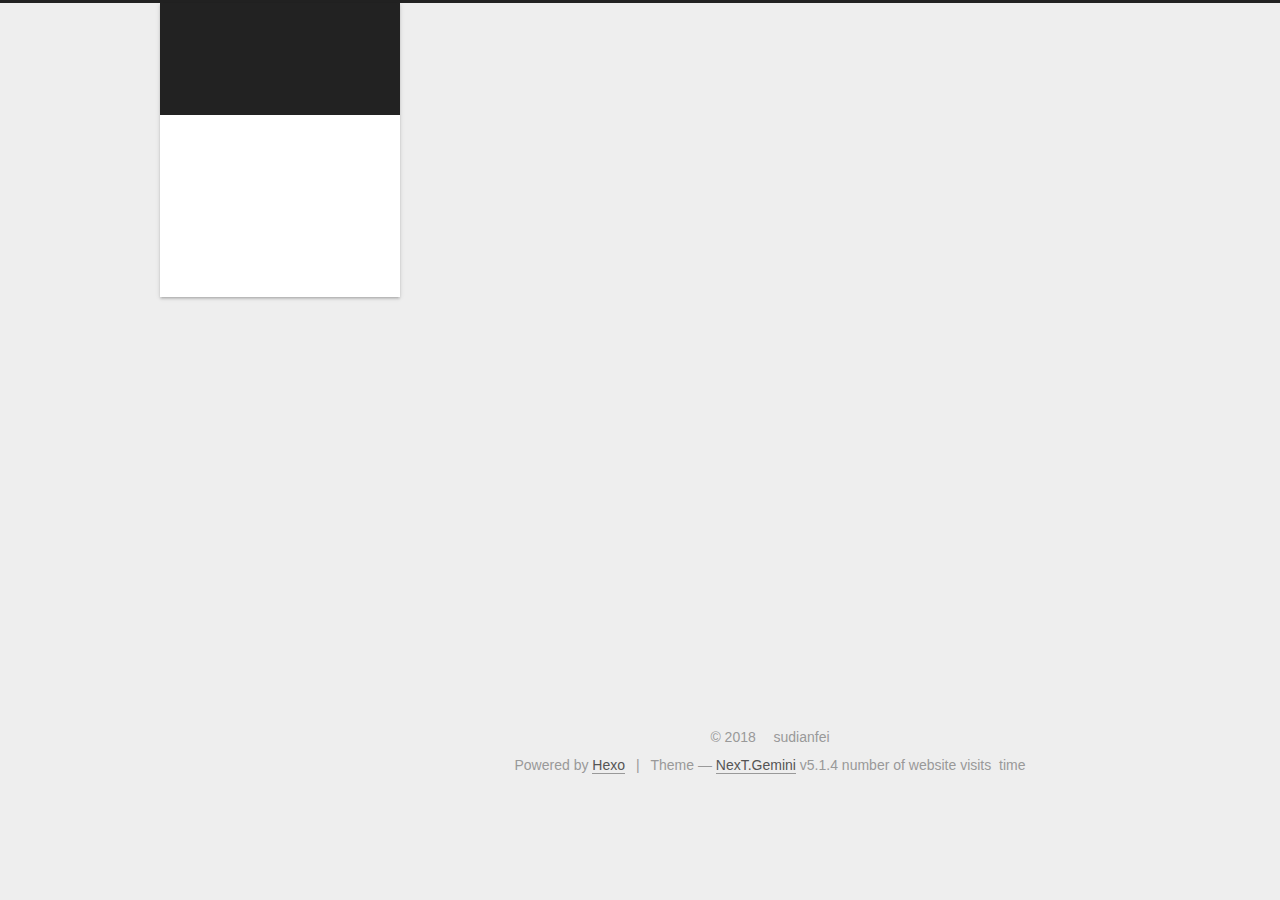
==== commit d80fe2ea: "Site updated: 2018-09-23 19:08:31" ====
--- a/index.html
+++ b/index.html
@@ -53,16 +53,14 @@
 <link href="/css/main.css?v=5.1.4" rel="stylesheet" type="text/css" />
 
 
-  <link rel="apple-touch-icon" sizes="180x180" href="/images/apple-touch-icon-next.png?v=5.1.4">
-
-
-  <link rel="icon" type="image/png" sizes="32x32" href="/images/favicon-32x32-next.png?v=5.1.4">
-
-
-  <link rel="icon" type="image/png" sizes="16x16" href="/images/favicon-16x16-next.png?v=5.1.4">
-
-
-  <link rel="mask-icon" href="/images/logo.svg?v=5.1.4" color="#222">
+  <link rel="apple-touch-icon" sizes="180x180" href="/images/touxiang.jpg?v=5.1.4">
+
+
+  <link rel="icon" type="image/png" sizes="32x32" href="/images/touxiang.jpg?v=5.1.4">
+
+
+  <link rel="icon" type="image/png" sizes="16x16" href="/images/touxiang.jpg?v=5.1.4">
+
 
 
 
@@ -188,12 +186,32 @@
         </li>
       
         
+        <li class="menu-item menu-item-tags">
+          <a href="/tags/" rel="section">
+            
+              <i class="menu-item-icon fa fa-fw fa-tags"></i> <br />
+            
+            Tags
+          </a>
+        </li>
+      
+        
         <li class="menu-item menu-item-archives">
           <a href="/archives/" rel="section">
             
               <i class="menu-item-icon fa fa-fw fa-archive"></i> <br />
             
             Archives
+          </a>
+        </li>
+      
+        
+        <li class="menu-item menu-item-schedule">
+          <a href="/schedule/" rel="section">
+            
+              <i class="menu-item-icon fa fa-fw fa-calendar"></i> <br />
+            
+            Schedule
           </a>
         </li>
       
@@ -230,7 +248,7 @@
   
   
   <div class="post-block">
-    <link itemprop="mainEntityOfPage" href="http://yoursite.com/2018/09/22/hello-world/">
+    <link itemprop="mainEntityOfPage" href="http://yoursite.com/2018/09/23/hello-world/">
 
     <span hidden itemprop="author" itemscope itemtype="http://schema.org/Person">
       <meta itemprop="name" content="sudianfei">
@@ -249,7 +267,7 @@
         
           <h1 class="post-title" itemprop="name headline">
                 
-                <a class="post-title-link" href="/2018/09/22/hello-world/" itemprop="url">Hello World</a></h1>
+                <a class="post-title-link" href="/2018/09/23/hello-world/" itemprop="url">Hello World</a></h1>
         
 
         <div class="post-meta">
@@ -261,8 +279,8 @@
               
                 <span class="post-meta-item-text">Posted on</span>
               
-              <time title="Post created" itemprop="dateCreated datePublished" datetime="2018-09-22T10:35:53+08:00">
-                2018-09-22
+              <time title="Post created" itemprop="dateCreated datePublished" datetime="2018-09-23T16:43:41+08:00">
+                2018-09-23
               </time>
             
 
@@ -301,16 +319,9 @@
       
         
           
-            <p>Welcome to <a href="https://hexo.io/" target="_blank" rel="noopener">Hexo</a>! This is your very first post. Check <a href="https://hexo.io/docs/" target="_blank" rel="noopener">documentation</a> for more info. If you get any problems when using Hexo, you can find the answer in <a href="https://hexo.io/docs/troubleshooting.html" target="_blank" rel="noopener">troubleshooting</a> or you can ask me on <a href="https://github.com/hexojs/hexo/issues" target="_blank" rel="noopener">GitHub</a>.</p>
-<h2 id="Quick-Start"><a href="#Quick-Start" class="headerlink" title="Quick Start"></a>Quick Start</h2><h3 id="Create-a-new-post"><a href="#Create-a-new-post" class="headerlink" title="Create a new post"></a>Create a new post</h3><figure class="highlight bash"><table><tr><td class="gutter"><pre><span class="line">1</span><br></pre></td><td class="code"><pre><span class="line">$ hexo new <span class="string">"My New Post"</span></span><br></pre></td></tr></table></figure>
-<p>More info: <a href="https://hexo.io/docs/writing.html" target="_blank" rel="noopener">Writing</a></p>
-<h3 id="Run-server"><a href="#Run-server" class="headerlink" title="Run server"></a>Run server</h3><figure class="highlight bash"><table><tr><td class="gutter"><pre><span class="line">1</span><br></pre></td><td class="code"><pre><span class="line">$ hexo server</span><br></pre></td></tr></table></figure>
-<p>More info: <a href="https://hexo.io/docs/server.html" target="_blank" rel="noopener">Server</a></p>
-<h3 id="Generate-static-files"><a href="#Generate-static-files" class="headerlink" title="Generate static files"></a>Generate static files</h3><figure class="highlight bash"><table><tr><td class="gutter"><pre><span class="line">1</span><br></pre></td><td class="code"><pre><span class="line">$ hexo generate</span><br></pre></td></tr></table></figure>
-<p>More info: <a href="https://hexo.io/docs/generating.html" target="_blank" rel="noopener">Generating</a></p>
-<h3 id="Deploy-to-remote-sites"><a href="#Deploy-to-remote-sites" class="headerlink" title="Deploy to remote sites"></a>Deploy to remote sites</h3><figure class="highlight bash"><table><tr><td class="gutter"><pre><span class="line">1</span><br></pre></td><td class="code"><pre><span class="line">$ hexo deploy</span><br></pre></td></tr></table></figure>
-<p>More info: <a href="https://hexo.io/docs/deployment.html" target="_blank" rel="noopener">Deployment</a></p>
-
+            <p>#<br>Welcome to my blog<br>@(first)[hexo|next|C++]</p>
+<hr>
+<h2 id="first-code"><a href="#first-code" class="headerlink" title="first code"></a>first code</h2><h3 id="Code-block"><a href="#Code-block" class="headerlink" title="Code block"></a>Code block</h3><figure class="highlight cpp"><table><tr><td class="gutter"><pre><span class="line">1</span><br><span class="line">2</span><br><span class="line">3</span><br><span class="line">4</span><br><span class="line">5</span><br><span class="line">6</span><br><span class="line">7</span><br></pre></td><td class="code"><pre><span class="line"><span class="meta">#<span class="meta-keyword">include</span> <span class="meta-string">&lt;iostream&gt;</span></span></span><br><span class="line"><span class="keyword">using</span> <span class="keyword">namespace</span> <span class="built_in">std</span>;</span><br><span class="line"><span class="function"><span class="keyword">int</span> <span class="title">main</span><span class="params">()</span></span></span><br><span class="line"><span class="function"></span>&#123;</span><br><span class="line">	<span class="built_in">cout</span>&lt;&lt;<span class="string">"hello world"</span>&lt;&lt;<span class="built_in">endl</span>;</span><br><span class="line">	<span class="keyword">return</span> <span class="number">0</span>;</span><br><span class="line">&#125;</span><br></pre></td></tr></table></figure>
           
         
       
@@ -410,6 +421,34 @@
           
 
           
+            <div class="links-of-author motion-element">
+                
+                  <span class="links-of-author-item">
+                    <a href="https://github.com/sudaf" target="_blank" title="GitHub">
+                      
+                        <i class="fa fa-fw fa-github"></i>GitHub</a>
+                  </span>
+                
+                  <span class="links-of-author-item">
+                    <a href="mailto:sudianfei1@gmail.com" target="_blank" title="E-Mail">
+                      
+                        <i class="fa fa-fw fa-envelope"></i>E-Mail</a>
+                  </span>
+                
+                  <span class="links-of-author-item">
+                    <a href="/sdf4869" target="_blank" title="Wechat">
+                      
+                        <i class="fa fa-fw fa-globe"></i>Wechat</a>
+                  </span>
+                
+                  <span class="links-of-author-item">
+                    <a href="https://instagram.com/sudianfei" target="_blank" title="Instagram">
+                      
+                        <i class="fa fa-fw fa-instagram"></i>Instagram</a>
+                  </span>
+                
+            </div>
+          
 
           
           
@@ -456,7 +495,8 @@
 
   <div class="theme-info">Theme &mdash; <a class="theme-link" target="_blank" href="https://github.com/iissnan/hexo-theme-next">NexT.Gemini</a> v5.1.4</div>
 
-
+<script async src="//busuanzi.ibruce.info/busuanzi/2.3/busuanzi.pure.mini.js"></script>
+            <span id="busuanzi_container_site_pv">number of website visits&nbsp;<span id="busuanzi_value_site_pv"></span>&nbsp;time</span>
 
 
         
@@ -501,6 +541,8 @@
   
 
 
+  
+
 
 
 
@@ -539,6 +581,11 @@
   
   
     <script type="text/javascript" src="/lib/fancybox/source/jquery.fancybox.pack.js?v=2.1.5"></script>
+  
+
+  
+  
+    <script type="text/javascript" src="/lib/canvas-nest/canvas-nest.min.js"></script>
   
 
 
--- a/css/main.css
+++ b/css/main.css
@@ -1823,7 +1823,7 @@
   width: 4px;
   height: 4px;
   border-radius: 50%;
-  background: #6c1fff;
+  background: #4d3663;
 }
 .links-of-blogroll {
   font-size: 13px;
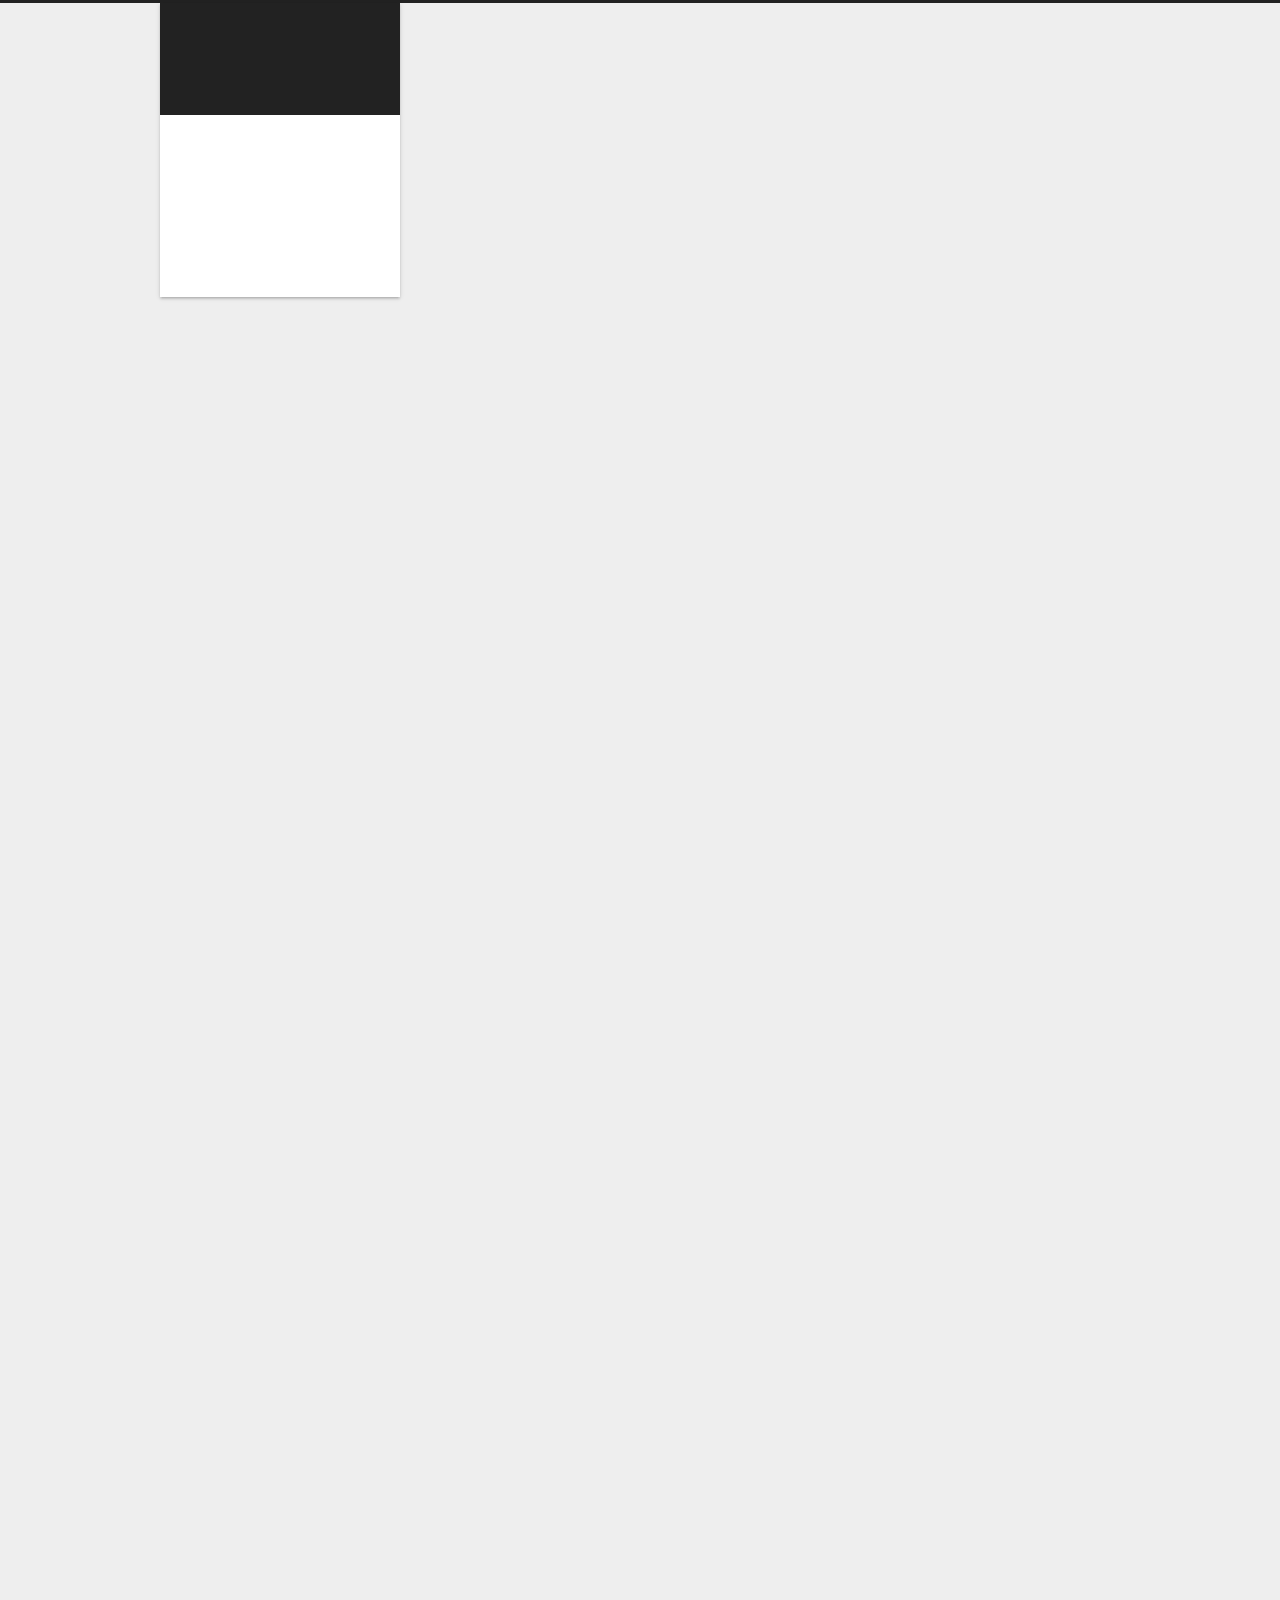
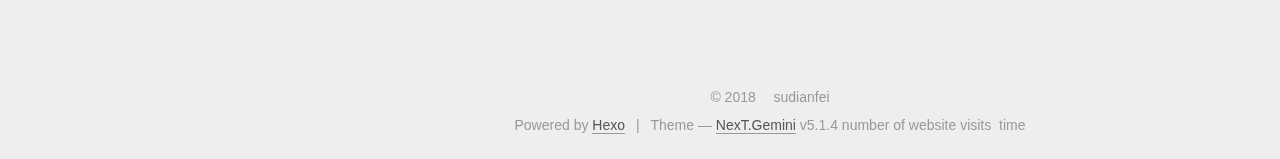
==== commit 2f847648: "Site updated: 2018-10-12 23:51:39" ====
--- a/index.html
+++ b/index.html
@@ -53,13 +53,13 @@
 <link href="/css/main.css?v=5.1.4" rel="stylesheet" type="text/css" />
 
 
-  <link rel="apple-touch-icon" sizes="180x180" href="/images/touxiang.jpg?v=5.1.4">
-
-
-  <link rel="icon" type="image/png" sizes="32x32" href="/images/touxiang.jpg?v=5.1.4">
-
-
-  <link rel="icon" type="image/png" sizes="16x16" href="/images/touxiang.jpg?v=5.1.4">
+  <link rel="apple-touch-icon" sizes="180x180" href="/images/header.png?v=5.1.4">
+
+
+  <link rel="icon" type="image/png" sizes="32x32" href="/images/header.png?v=5.1.4">
+
+
+  <link rel="icon" type="image/png" sizes="16x16" href="/images/header.png?v=5.1.4">
 
 
 
@@ -186,12 +186,12 @@
         </li>
       
         
-        <li class="menu-item menu-item-tags">
-          <a href="/tags/" rel="section">
-            
-              <i class="menu-item-icon fa fa-fw fa-tags"></i> <br />
-            
-            Tags
+        <li class="menu-item menu-item-about">
+          <a href="/about/" rel="section">
+            
+              <i class="menu-item-icon fa fa-fw fa-user"></i> <br />
+            
+            About
           </a>
         </li>
       
@@ -319,9 +319,19 @@
       
         
           
-            <p>#<br>Welcome to my blog<br>@(first)[hexo|next|C++]</p>
+            <h1 id="Welcome-to-my-blog"><a href="#Welcome-to-my-blog" class="headerlink" title="Welcome to my blog"></a>Welcome to my blog</h1><p>This is my first blog, on the boring Mid-autumn festival, I spent two days building this blog. This blog has a lot of bugs, and there are many places to ascend. If you have any comments on the blog, please contact me. Why build this blog, answer with a line from the big bang theory that because we can.</p>
 <hr>
-<h2 id="first-code"><a href="#first-code" class="headerlink" title="first code"></a>first code</h2><h3 id="Code-block"><a href="#Code-block" class="headerlink" title="Code block"></a>Code block</h3><figure class="highlight cpp"><table><tr><td class="gutter"><pre><span class="line">1</span><br><span class="line">2</span><br><span class="line">3</span><br><span class="line">4</span><br><span class="line">5</span><br><span class="line">6</span><br><span class="line">7</span><br></pre></td><td class="code"><pre><span class="line"><span class="meta">#<span class="meta-keyword">include</span> <span class="meta-string">&lt;iostream&gt;</span></span></span><br><span class="line"><span class="keyword">using</span> <span class="keyword">namespace</span> <span class="built_in">std</span>;</span><br><span class="line"><span class="function"><span class="keyword">int</span> <span class="title">main</span><span class="params">()</span></span></span><br><span class="line"><span class="function"></span>&#123;</span><br><span class="line">	<span class="built_in">cout</span>&lt;&lt;<span class="string">"hello world"</span>&lt;&lt;<span class="built_in">endl</span>;</span><br><span class="line">	<span class="keyword">return</span> <span class="number">0</span>;</span><br><span class="line">&#125;</span><br></pre></td></tr></table></figure>
+<h3 id="first-Code"><a href="#first-Code" class="headerlink" title="first Code"></a>first Code</h3><figure class="highlight cpp"><table><tr><td class="gutter"><pre><span class="line">1</span><br><span class="line">2</span><br><span class="line">3</span><br><span class="line">4</span><br><span class="line">5</span><br><span class="line">6</span><br><span class="line">7</span><br></pre></td><td class="code"><pre><span class="line"><span class="meta">#<span class="meta-keyword">include</span> <span class="meta-string">&lt;iostream&gt;</span></span></span><br><span class="line"><span class="keyword">using</span> <span class="keyword">namespace</span> <span class="built_in">std</span>;</span><br><span class="line"><span class="function"><span class="keyword">int</span> <span class="title">main</span><span class="params">()</span></span></span><br><span class="line"><span class="function"></span>&#123;</span><br><span class="line">	<span class="built_in">cout</span>&lt;&lt;<span class="string">"hello world"</span>&lt;&lt;<span class="built_in">endl</span>;</span><br><span class="line">	<span class="keyword">return</span> <span class="number">0</span>;</span><br><span class="line">&#125;</span><br></pre></td></tr></table></figure>
+<hr>
+<p>title: Digital signal processing</p>
+<h2 id="date"><a href="#date" class="headerlink" title="date"></a>date</h2><h2 id="Matlab"><a href="#Matlab" class="headerlink" title="Matlab"></a>Matlab</h2><p>Known signal: $$    x_1 = 3e^{-2.5n}  \qquad   (-4&lt;n&lt;10)$$ and $$    x_2 = u(n+1) \qquad (-2&lt;n&lt;6)$$<br>Solve��$$    x =x_1*x_2 $$</p>
+<hr>
+<h3 id="Code-block"><a href="#Code-block" class="headerlink" title="Code block"></a>Code block</h3><figure class="highlight matlab"><table><tr><td class="gutter"><pre><span class="line">1</span><br><span class="line">2</span><br><span class="line">3</span><br><span class="line">4</span><br><span class="line">5</span><br><span class="line">6</span><br><span class="line">7</span><br><span class="line">8</span><br><span class="line">9</span><br><span class="line">10</span><br><span class="line">11</span><br><span class="line">12</span><br><span class="line">13</span><br><span class="line">14</span><br><span class="line">15</span><br><span class="line">16</span><br><span class="line">17</span><br></pre></td><td class="code"><pre><span class="line">n1=<span class="number">-4</span>:<span class="number">10</span>;</span><br><span class="line">x1=<span class="number">3</span>*<span class="built_in">exp</span>(<span class="number">-0.25</span>*n1); </span><br><span class="line">n2=<span class="number">-2</span>:<span class="number">6</span>;</span><br><span class="line">n02=<span class="number">-1</span>; </span><br><span class="line">x2=[(n2-n02)&gt;=<span class="number">0</span>]; </span><br><span class="line">n=min([n1,n2]):max([n1,n2]); </span><br><span class="line">N=<span class="built_in">length</span>(n) y1=<span class="built_in">zeros</span>(<span class="number">1</span>,N); </span><br><span class="line">y2=<span class="built_in">zeros</span>(<span class="number">1</span>,N); </span><br><span class="line">y1(<span class="built_in">find</span>((n&gt;=min(n1))&amp;(n&lt;=max(n1))))=x1; </span><br><span class="line">y2(<span class="built_in">find</span>((n&gt;=min(n2))&amp;(n&lt;=max(n2))))=x2; </span><br><span class="line">y=y1.*y2; </span><br><span class="line">subplot(<span class="number">3</span>,<span class="number">1</span>,<span class="number">1</span>),stem(n1,x1,<span class="string">'filled'</span>,<span class="string">'k'</span>); </span><br><span class="line"><span class="comment">%axis([n1,n2,1.1*min(x0),1.1*max(x0)]); </span></span><br><span class="line">ylabel(<span class="string">'x1(n)'</span>); </span><br><span class="line">subplot(<span class="number">3</span>,<span class="number">1</span>,<span class="number">2</span>),stem(n2,x2,<span class="string">'filled'</span>,<span class="string">'k'</span>); </span><br><span class="line"><span class="comment">%axis([n1,n2,1.1*min(x1),1.1*max(x1)]); </span></span><br><span class="line">ylabel(<span class="string">'x2(n)'</span>); subplot(<span class="number">3</span>,<span class="number">1</span>,<span class="number">3</span>),stem(n,y,<span class="string">'filled'</span>); axis([min(n),max(n),<span class="number">1.1</span>*min(y),<span class="number">1.1</span>*max(y)]); ylabel(<span class="string">'x(n)'</span>);</span><br></pre></td></tr></table></figure>
+<h3 id="Feedback-amp-Bug-Report"><a href="#Feedback-amp-Bug-Report" class="headerlink" title="Feedback &amp; Bug Report"></a>Feedback &amp; Bug Report</h3><ul>
+<li>Email: <a href="mailto:&#115;&#117;&#x64;&#x69;&#x61;&#x6e;&#x66;&#101;&#105;&#49;&#x40;&#103;&#109;&#x61;&#105;&#x6c;&#x2e;&#x63;&#111;&#x6d;" target="_blank" rel="noopener">&#115;&#117;&#x64;&#x69;&#x61;&#x6e;&#x66;&#101;&#105;&#49;&#x40;&#103;&#109;&#x61;&#105;&#x6c;&#x2e;&#x63;&#111;&#x6d;</a></li>
+</ul>
+<hr>
+
           
         
       
@@ -455,7 +465,7 @@
 
           
           
-
+	<iframe frameborder="no" border="0" marginwidth="0" marginheight="0" width=330 height=86 src="//music.163.com/outchain/player?type=2&id=28680438&auto=1&height=66"></iframe>
           
 
         </div>
--- a/css/main.css
+++ b/css/main.css
@@ -1823,7 +1823,7 @@
   width: 4px;
   height: 4px;
   border-radius: 50%;
-  background: #4d3663;
+  background: #8c4dff;
 }
 .links-of-blogroll {
   font-size: 13px;
